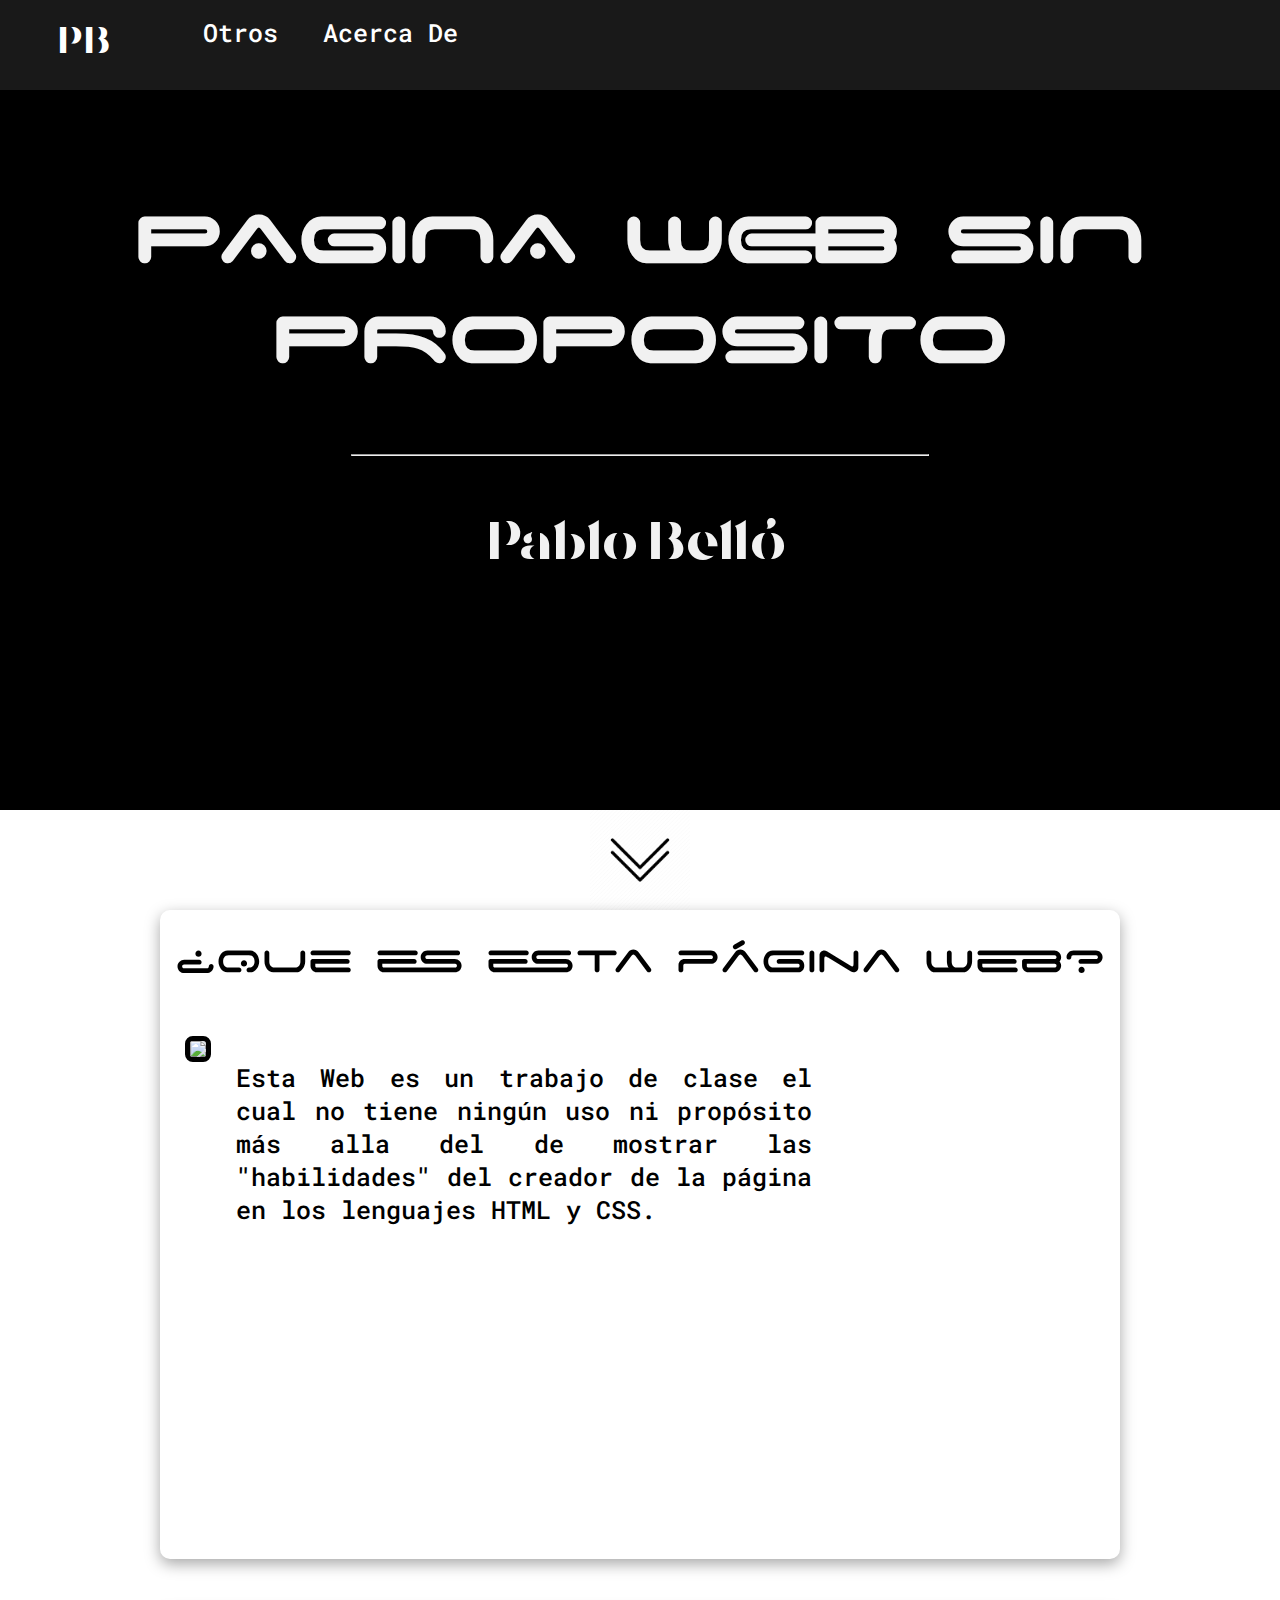
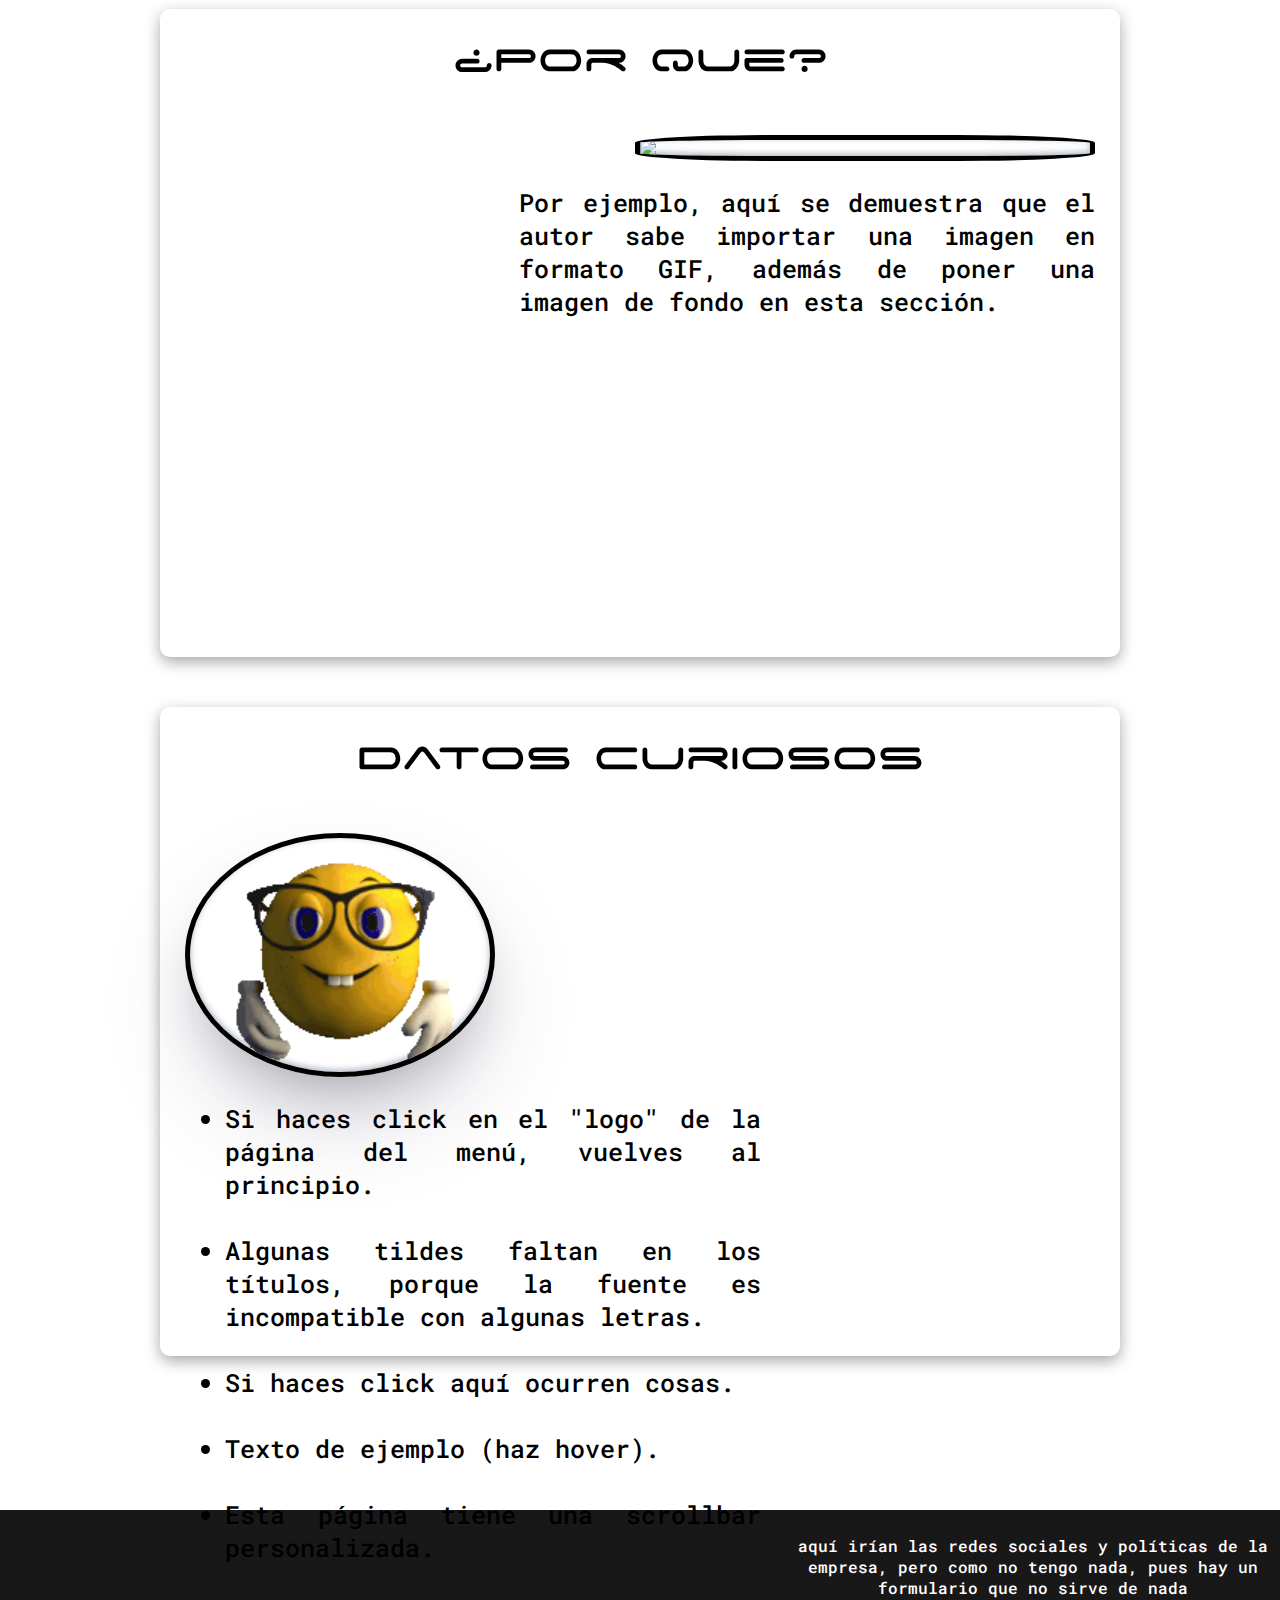
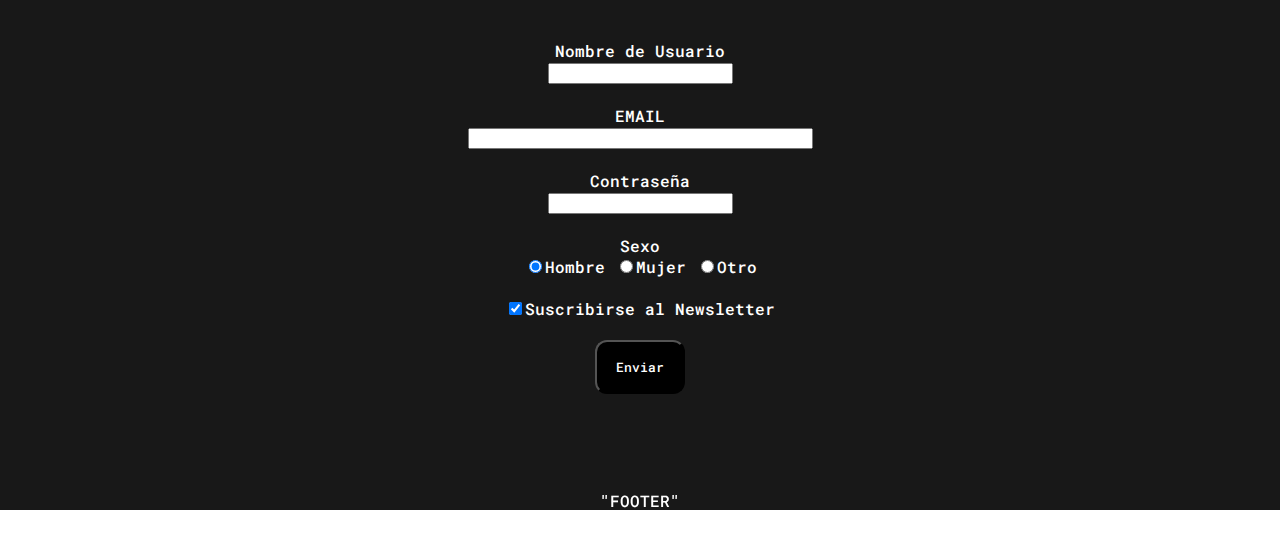
==== index.html @ eace080f "V.1" ====
<!DOCTYPE html>
<html lang="en">
<head>
    <meta charset="UTF-8">
    <meta http-equiv="X-UA-Compatible" content="IE=edge">
    <meta name="viewport" content="width=device-width, initial-scale=1.0">
    <title>P.B.V. - Web</title>
    <link href="CSS/style.css" rel="stylesheet">
    <link href="otros/favicon.ico" rel="icon" type="image/x-icon">
    <!--
        - Pablo Belló -
    -->
</head>
<body>
    <div id="navBar">
        <ul id="lista">
            <li><div id="menuElement" class="logo"><a href="#videoContainer">PB</a></div></li>
            <li><div id="menuElement" class="element"><a href="otros.html">Otros</a></div></li>
            <li><div id="menuElement" class="element"><a href="acercade.html">Acerca De</a></div></li>
        </ul>
    </div>
    
    <div id="videoContainer">
        <video autoplay muted loop src="otros/Pexels Videos 2421545.mp4" preload="true"></video>
        <div class="content">
            <h1>PAGINA WEB SIN PROPOSITO</h1>
            <hr style="width:50%">
            <p>Pablo Belló</p>
        </div>
    </div>

    <div id="article">
        <img class="centrar" src="imagenes/arrow.png">

        <div id="section1">
            <p id="header1">¿Que es esta página Web?</p>
            <img id="imagen1" src="imagenes/whar.jpg">
            <div id="parrafo1"><p>Esta Web es un trabajo de clase el cual no tiene ningún uso ni propósito más alla del de mostrar las "habilidades" del creador de la página en los lenguajes HTML y CSS.</p></div>
        </div>

        <div id="section2">
            <p id="header1">¿Por que?</p>
            <img id="imagen2" src="imagenes/gato.gif">
            <div id="parrafo2"><p>Por ejemplo, aquí se demuestra que el autor sabe importar una imagen en formato GIF, además de poner una imagen de fondo en esta sección.</p></div>
        </div>

        <div id="section1">
            <p id="header1">Datos Curiosos</p>
            <img id="imagen3" src="imagenes/nerd.gif">
            <div id="parrafo1">
                <ul>
                    <li>Si haces click en el "logo" de la página del menú, vuelves al principio.</li><br>
                    <li>Algunas tildes faltan en los títulos, porque la fuente es incompatible con algunas letras.</li><br>
                    <li>Si haces click <span id="ee"><a id="ee" href="https://youtu.be/dQw4w9WgXcQ" target="_blank">aquí</a></span> ocurren cosas.</li><br>
                    <li>
                        <span class="primero">Texto de ejemplo (haz hover).</span>
                        <span class="segundo">Si lees esto me pones un 10.</span>
                    </li><br>
                    <li>Esta página tiene una scrollbar personalizada.</li>
                </ul>
            </div>
        </div>
    </div>

    <div id="footer">
        <p style="margin:0; padding-top:25px;">aquí irían las redes sociales y políticas de la empresa, pero como no tengo nada, pues hay un formulario que no sirve de nada</p><br><br>

        <form action="otros/futuroPHP.php" method="post" enctype="multipart/form-data">
        
            Nombre de Usuario<br>
            <input type="text" name="username" value="" size="20" maxlength="30"><br><br>
            
        
            EMAIL<br>
            <input type="email" name="email" value="" size="40" maxlength="80"><br><br>
        
            Contraseña<br>
            <input type="password" name="password" value="" maxlength="10"><br><br>
        
            Sexo <br>
            <input type="radio" name="sexo" value="hombre" checked="checked">Hombre
            <input type="radio" name="sexo" value="mujer">Mujer
            <input type="radio" name="sexo" value="Otro">Otro<br><br>

            <input name="suscribir" type="checkbox" value="suscribir" checked="checked">Suscribirse al Newsletter<br><br>
        
            <input type="submit" name="enviar" value="Enviar" class="boton">
        </form>
        <p style="padding-top:80px;">"FOOTER"</p>
        <p>©2023</p>
    </div>
</body>
</html>
---- CSS/style.css ----
/*
    - Pablo Belló -
*/

/*----FUENTES----*/
@font-face {
    font-family: "Tostada";
    src: url(../otros/tostada.regular.ttf);
}
@font-face {
    font-family: "Space";
    src: url(../otros/space-age.spaceage.otf);
}
@font-face {
    font-family: "RobotoMono";
    src: url(../otros/RobotoMono-Medium.ttf);
}
/*---------------*/

/*----SCROLLBAR----*/
body::-webkit-scrollbar {
    width: var(--scroll-size, 10px);
    height: var(--scroll-size, 10px);
}
body::-webkit-scrollbar-track {
    background-color: var(--scroll-track, transparent);
}
body::-webkit-scrollbar-thumb {
    background-color: var(--scroll-thumb-color, grey);
    background-image: var(--scroll-thumb, none);
    border-radius: var(--scroll-thumb-radius, var(--scroll-radius));
}
:root {
    --scroll-size: 10px;
    --scroll-radius: 10px;
    --scroll-track: rgb(0 0 0);
    --scroll-thumb-color: gray;
}  
/*-----------------*/

html {
    scroll-behavior: smooth;
}
html, body {
    width:100%;
    height:100%;
    margin:0;
}

#navBar {
    width:100%;
    height:10%;
    background-color: black;
    opacity:0.9;
    position: fixed;
    top:0;
    z-index: 100;
}
#menuElement {
    padding-left:20px;
    color:white;
    float:left;
    height:100%;
}
ul#lista li {
    display:inline;
}

.logo {
    font-family: "Tostada";
    font-size:35px;
    margin-right:70px;
}

.element {
    font-family: "RobotoMono";
    font-size: 25px;
    text-align: center;
    margin-right: 25px;
}

a{
    text-decoration: none;
    color: white;
}

a:hover {
    transition: 0.5s;
    color: gray;
}

#videoContainer {
    width:100%;
    height:90%;
}

#videoContainer video {
    width: 100%;
    height: 100%;
    position: fixed;
    object-fit: cover;
    z-index: -100;
    top:10%;
    background-color:black;
}

#videoText {
    margin:auto;
}

.content {
    margin:auto;
    position: relative;
    top:100px;
    color: #f1f1f1;
    width: 90%;
    padding: 20px;
    text-align: center;
    font-size: 50px;
    font-family: "Space";
    mix-blend-mode:difference;
}

.content p {
    font-family: "Tostada";
}

#article {
    width:100%;
    height:2300px;
    background-color:white;
}

.centrar {
    display: block;
    margin-left: auto;
    margin-right: auto;
    width: 100px;
}

#section1 {
    width:75%;
    height:648.66px;
    margin:auto;
    background-color:white;
    border-radius: 10px;
    margin-bottom: 50px;
    box-shadow: rgba(0, 0, 0, 0.35) 0px 5px 15px;
}

#section2 {
    width:75%;
    height:648.66px;
    margin:auto;
    background-color:white;
    border-radius: 10px;
    margin-bottom: 50px;
    box-shadow: rgba(0, 0, 0, 0.35) 0px 5px 15px;
    background-image: url("https://images2.alphacoders.com/941/941898.jpg");
    background-repeat: no-repeat;
    background-size: 100% 100%;
}

#section3 {
    width:48%;
    height:500px;
    margin-left:25px;
    background-color:white;
    border-radius: 10px;
    margin-bottom: 50px;
    box-shadow: rgba(0, 0, 0, 0.35) 0px 5px 15px;
    float:left;
}

#section4 {
    width:48%;
    height:500px;
    margin-right:25px;
    background-color:white;
    border-radius: 10px;
    margin-bottom: 50px;
    box-shadow: rgba(0, 0, 0, 0.35) 0px 5px 15px;
    float:right;
}

#header1 {
    margin-top:0;
    font-family: "Space";
    font-size: 50px;
    text-align: center;
    padding-top: 25px;
}

#imagen1 {
    margin-left: 25px;
    float: left;
    border: 5px solid black;
    border-radius: 30%;
    box-shadow: rgba(50, 50, 93, 0.25) 0px 50px 100px -20px, rgba(0, 0, 0, 0.3) 0px 30px 60px -30px, rgba(10, 37, 64, 0.35) 0px -2px 6px 0px inset;
}

#imagen2 {
    margin-right: 25px;
    float: right;
    border: 5px solid black;
    border-radius: 30%;
    width:450px;
    box-shadow: rgba(50, 50, 93, 0.25) 0px 50px 100px -20px, rgba(0, 0, 0, 0.3) 0px 30px 60px -30px, rgba(10, 37, 64, 0.35) 0px -2px 6px 0px inset;
}

#imagen3 {
    margin-left: 25px;
    float: left;
    border: 5px solid black;
    border-radius: 100%;
    width:300px;
    box-shadow: rgba(50, 50, 93, 0.25) 0px 50px 100px -20px, rgba(0, 0, 0, 0.3) 0px 30px 60px -30px, rgba(10, 37, 64, 0.35) 0px -2px 6px 0px inset;
}

#parrafo1 {
    float:left;
    width:60%;
    height:auto;
    margin-left:25px;
    margin-right:25px;
    text-align: justify;
    font-family: "RobotoMono";
    font-size: 25px;
}

#parrafo2 {
    float:right;
    width:60%;
    height:auto;
    margin-left:25px;
    margin-right:25px;
    text-align: justify;
    font-family: "RobotoMono";
    font-size: 25px;
}

#parrafo3 {
    float:left;
    width:90%;
    height:auto;
    margin-right:40px;
    margin-left:40px;
    text-align: justify;
    font-family: "RobotoMono";
    font-size: 25px;
}

#ee {
    text-decoration: none;
    color: black;
    transition: 0.5s;
}
#ee:hover {
    background:yellow;
    font-size: 75px;
    text-transform: uppercase;
    font-weight: 700;
    border: 3px solid black;
    font-family: "Comic Sans MS";
    transition: 0.5s;
}

li .segundo {
    display: none;
}
  
li:hover .primero {
    display: none;
}
  
li:hover .segundo {
    display: inline;
}

#footer {
    width:100%;
    height:600px;
    background-color: rgb(24, 24, 24);
    font-family: "RobotoMono";
    color:white;
    text-align: center;
}

.boton {
  background-color: black;
  border-radius: 12px;
  color: white;
  cursor: pointer;
  font-family: "RobotoMono";
  padding: 16px 19px;
  transition: 0.2s;
}

.boton:hover {
  box-shadow: white 0 0 0 3px, transparent 0 0 0 0;
}

#tabla {
    background-color: black;
    color:black;
    border:5px solid gray;
    border-radius: 25px;
    box-shadow: rgba(0, 0, 0, 0.35) 0px 5px 15px;
    margin:auto;
}

#tabla td {
    border:2px solid gray;
    border-radius: 25px;
    background-color: white;
}
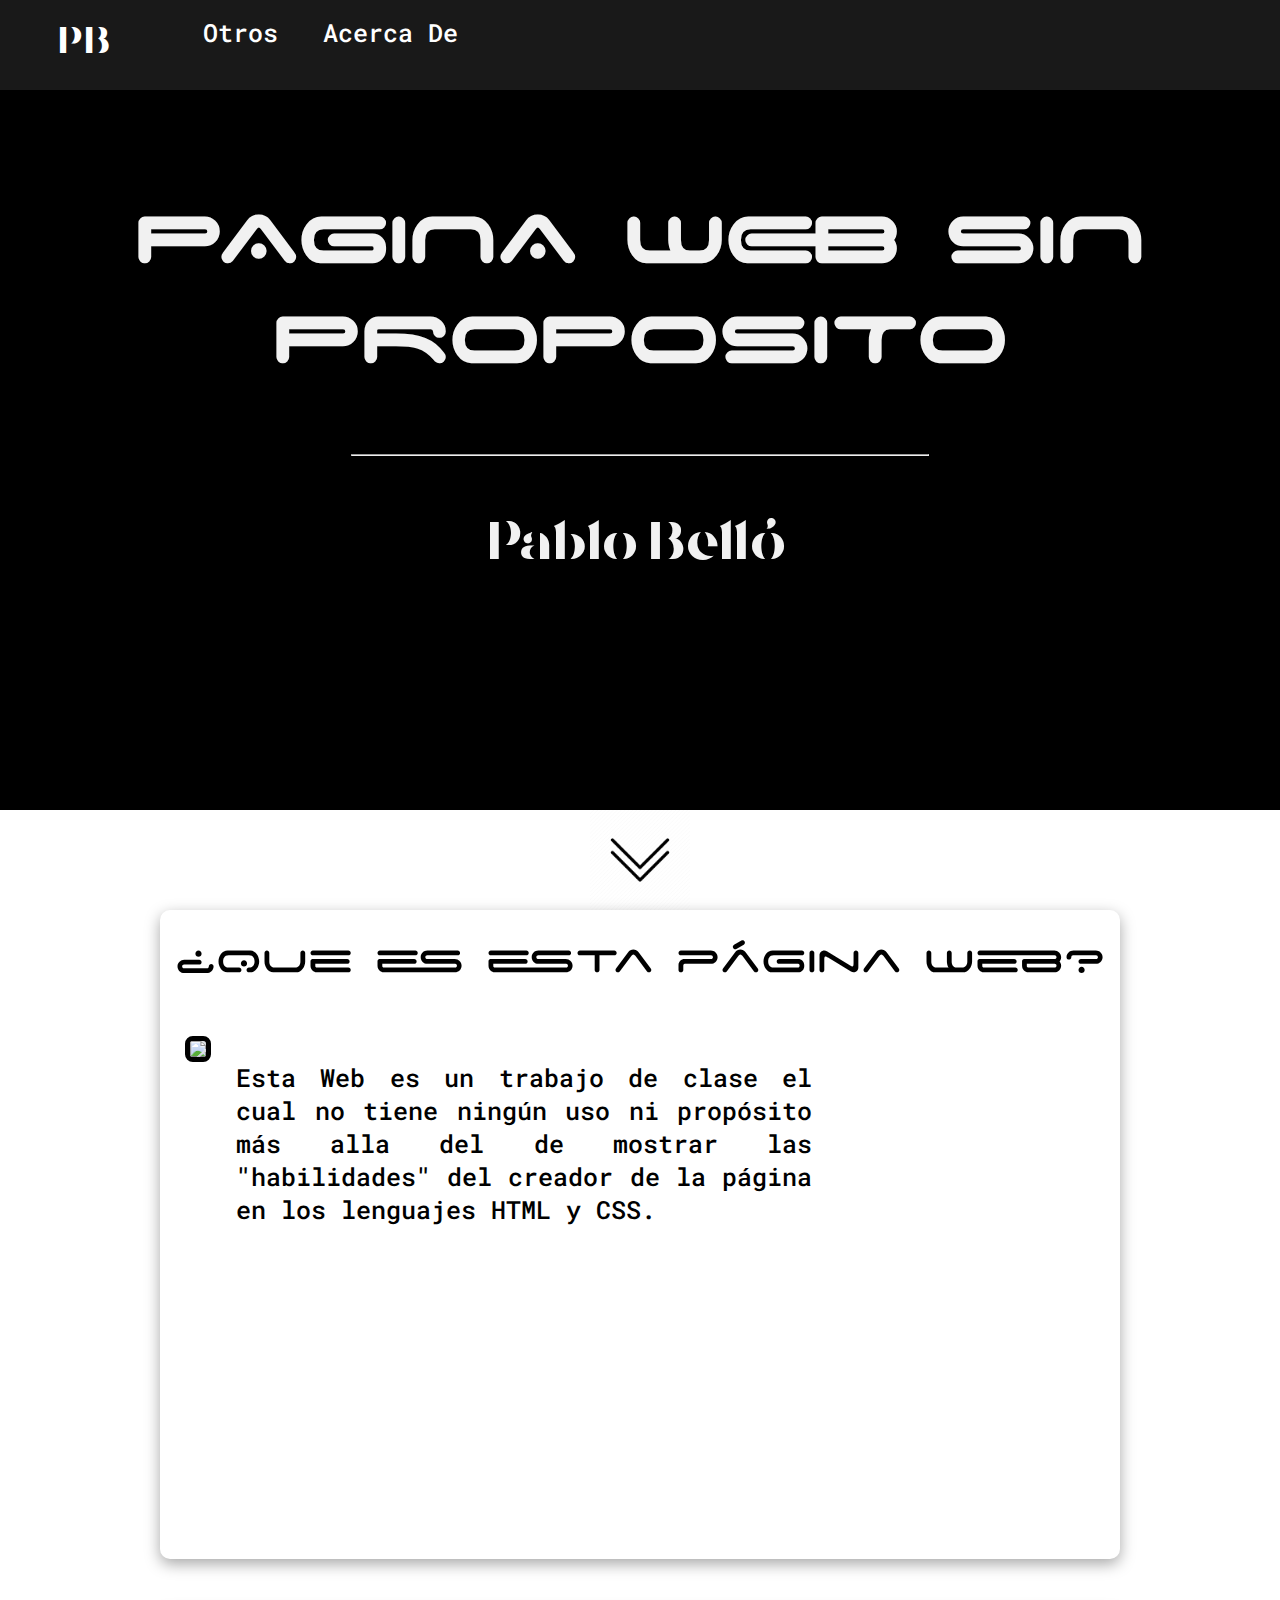
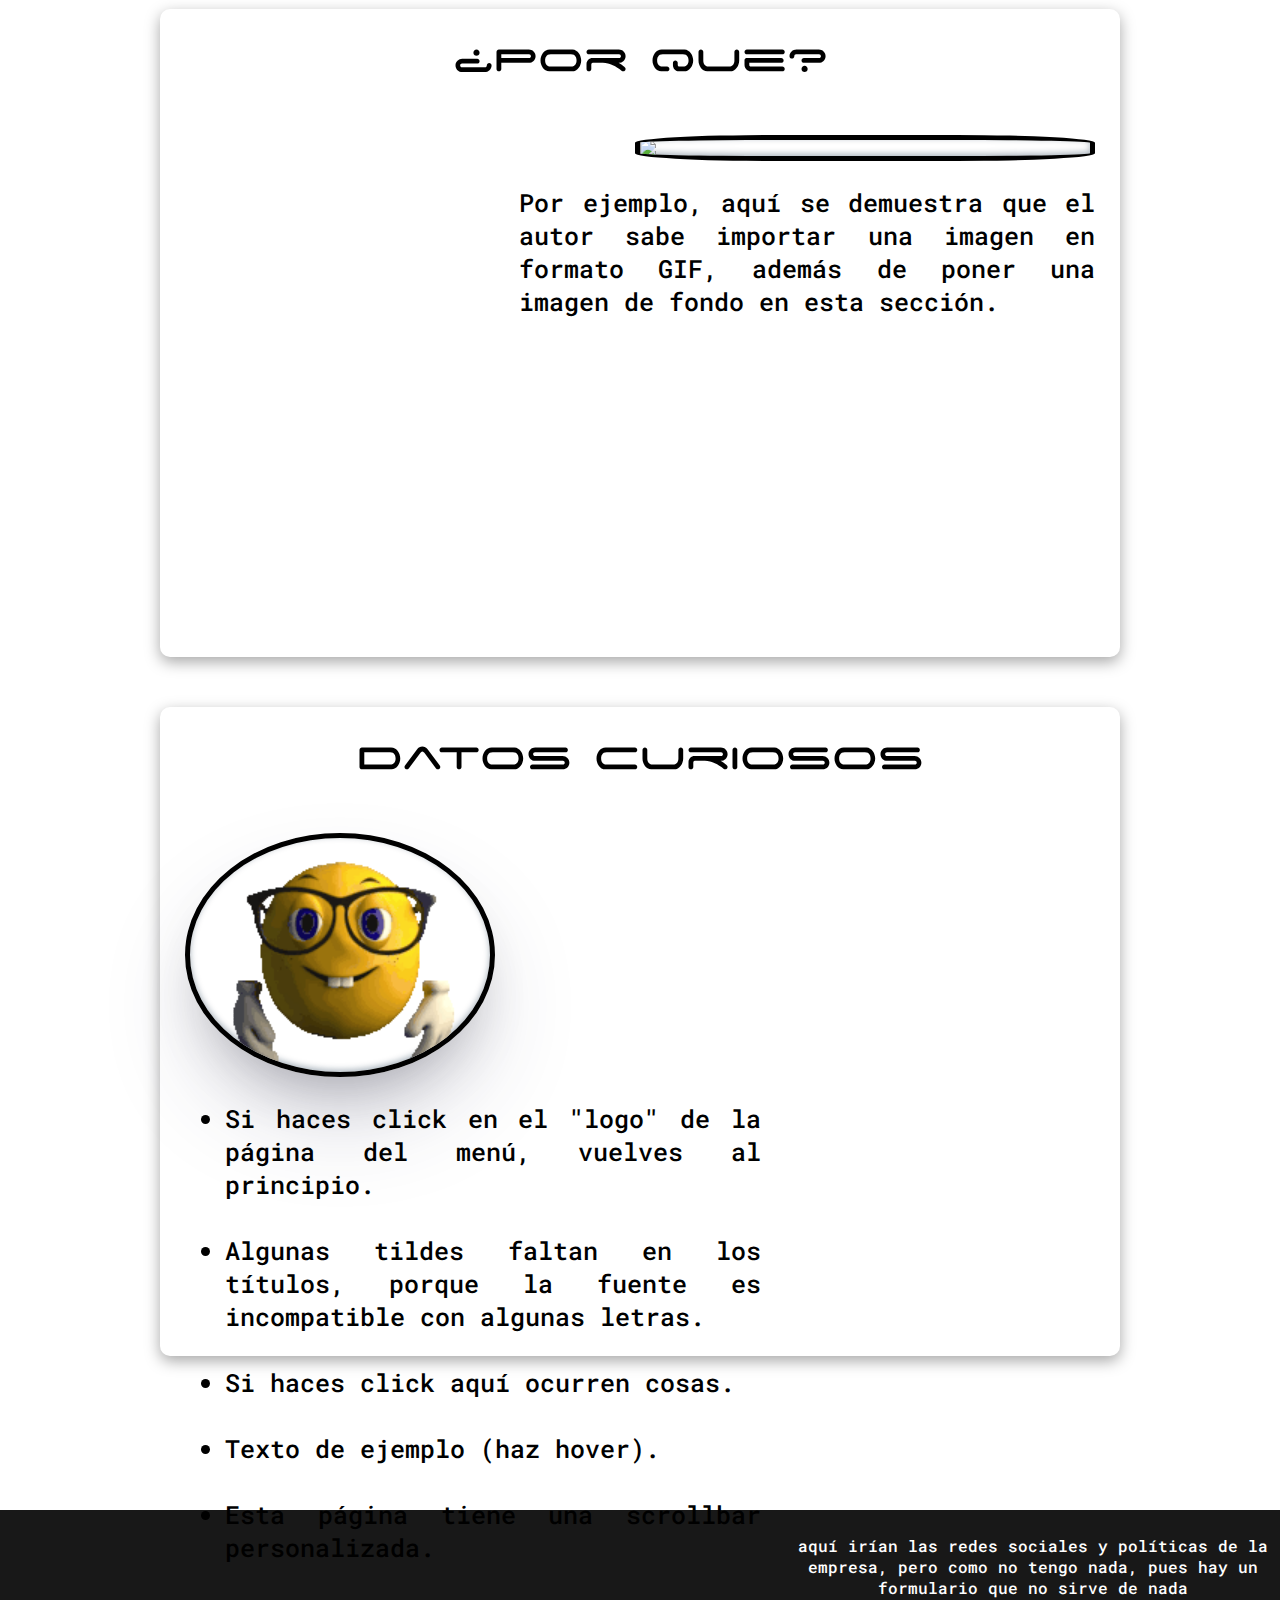
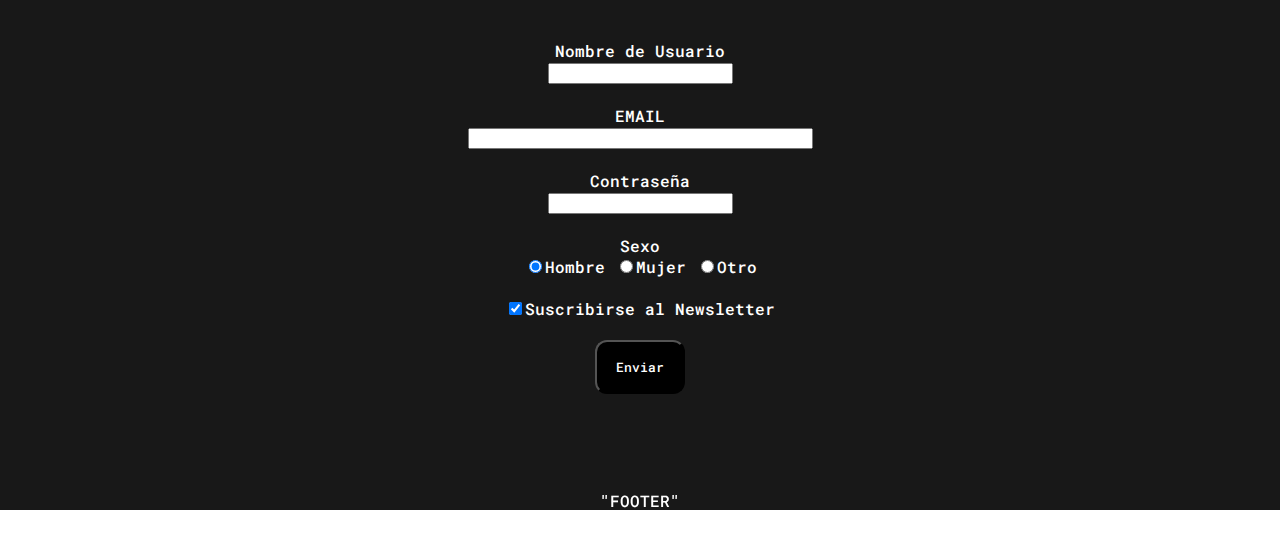
==== commit aded6774: "Add files via upload" ====
--- a/index.html
+++ b/index.html
@@ -1,93 +1,93 @@
-<!DOCTYPE html>
-<html lang="en">
-<head>
-    <meta charset="UTF-8">
-    <meta http-equiv="X-UA-Compatible" content="IE=edge">
-    <meta name="viewport" content="width=device-width, initial-scale=1.0">
-    <title>P.B.V. - Web</title>
-    <link href="CSS/style.css" rel="stylesheet">
-    <link href="otros/favicon.ico" rel="icon" type="image/x-icon">
-    <!--
-        - Pablo Belló -
-    -->
-</head>
-<body>
-    <div id="navBar">
-        <ul id="lista">
-            <li><div id="menuElement" class="logo"><a href="#videoContainer">PB</a></div></li>
-            <li><div id="menuElement" class="element"><a href="otros.html">Otros</a></div></li>
-            <li><div id="menuElement" class="element"><a href="acercade.html">Acerca De</a></div></li>
-        </ul>
-    </div>
-    
-    <div id="videoContainer">
-        <video autoplay muted loop src="otros/Pexels Videos 2421545.mp4" preload="true"></video>
-        <div class="content">
-            <h1>PAGINA WEB SIN PROPOSITO</h1>
-            <hr style="width:50%">
-            <p>Pablo Belló</p>
-        </div>
-    </div>
-
-    <div id="article">
-        <img class="centrar" src="imagenes/arrow.png">
-
-        <div id="section1">
-            <p id="header1">¿Que es esta página Web?</p>
-            <img id="imagen1" src="imagenes/whar.jpg">
-            <div id="parrafo1"><p>Esta Web es un trabajo de clase el cual no tiene ningún uso ni propósito más alla del de mostrar las "habilidades" del creador de la página en los lenguajes HTML y CSS.</p></div>
-        </div>
-
-        <div id="section2">
-            <p id="header1">¿Por que?</p>
-            <img id="imagen2" src="imagenes/gato.gif">
-            <div id="parrafo2"><p>Por ejemplo, aquí se demuestra que el autor sabe importar una imagen en formato GIF, además de poner una imagen de fondo en esta sección.</p></div>
-        </div>
-
-        <div id="section1">
-            <p id="header1">Datos Curiosos</p>
-            <img id="imagen3" src="imagenes/nerd.gif">
-            <div id="parrafo1">
-                <ul>
-                    <li>Si haces click en el "logo" de la página del menú, vuelves al principio.</li><br>
-                    <li>Algunas tildes faltan en los títulos, porque la fuente es incompatible con algunas letras.</li><br>
-                    <li>Si haces click <span id="ee"><a id="ee" href="https://youtu.be/dQw4w9WgXcQ" target="_blank">aquí</a></span> ocurren cosas.</li><br>
-                    <li>
-                        <span class="primero">Texto de ejemplo (haz hover).</span>
-                        <span class="segundo">Si lees esto me pones un 10.</span>
-                    </li><br>
-                    <li>Esta página tiene una scrollbar personalizada.</li>
-                </ul>
-            </div>
-        </div>
-    </div>
-
-    <div id="footer">
-        <p style="margin:0; padding-top:25px;">aquí irían las redes sociales y políticas de la empresa, pero como no tengo nada, pues hay un formulario que no sirve de nada</p><br><br>
-
-        <form action="otros/futuroPHP.php" method="post" enctype="multipart/form-data">
-        
-            Nombre de Usuario<br>
-            <input type="text" name="username" value="" size="20" maxlength="30"><br><br>
-            
-        
-            EMAIL<br>
-            <input type="email" name="email" value="" size="40" maxlength="80"><br><br>
-        
-            Contraseña<br>
-            <input type="password" name="password" value="" maxlength="10"><br><br>
-        
-            Sexo <br>
-            <input type="radio" name="sexo" value="hombre" checked="checked">Hombre
-            <input type="radio" name="sexo" value="mujer">Mujer
-            <input type="radio" name="sexo" value="Otro">Otro<br><br>
-
-            <input name="suscribir" type="checkbox" value="suscribir" checked="checked">Suscribirse al Newsletter<br><br>
-        
-            <input type="submit" name="enviar" value="Enviar" class="boton">
-        </form>
-        <p style="padding-top:80px;">"FOOTER"</p>
-        <p>©2023</p>
-    </div>
-</body>
+<!DOCTYPE html>
+<html lang="en">
+<head>
+    <meta charset="UTF-8">
+    <meta http-equiv="X-UA-Compatible" content="IE=edge">
+    <meta name="viewport" content="width=device-width, initial-scale=1.0">
+    <title>P.B.V. - Web</title>
+    <link href="CSS/style.css" rel="stylesheet">
+    <link href="otros/favicon.ico" rel="icon" type="image/x-icon">
+    <!--
+        - Pablo Belló -
+    -->
+</head>
+<body>
+    <div id="navBar">
+        <ul id="lista">
+            <li><div id="menuElement" class="logo"><a href="#videoContainer">PB</a></div></li>
+            <li><div id="menuElement" class="element"><a href="otros.html">Otros</a></div></li>
+            <li><div id="menuElement" class="element"><a href="acercade.html">Acerca De</a></div></li>
+        </ul>
+    </div>
+    
+    <div id="videoContainer">
+        <video autoplay muted loop src="otros/Pexels Videos 2421545.mp4" preload="true"></video>
+        <div class="content">
+            <h1>PAGINA WEB SIN PROPOSITO</h1>
+            <hr style="width:50%">
+            <p>Pablo Belló</p>
+        </div>
+    </div>
+
+    <div id="article">
+        <img class="centrar" src="imagenes/arrow.png">
+
+        <div id="section1">
+            <p id="header1">¿Que es esta página Web?</p>
+            <img id="imagen1" src="imagenes/whar.jpg">
+            <div id="parrafo1"><p>Esta Web es un trabajo de clase el cual no tiene ningún uso ni propósito más alla del de mostrar las "habilidades" del creador de la página en los lenguajes HTML y CSS.</p></div>
+        </div>
+
+        <div id="section2">
+            <p id="header1">¿Por que?</p>
+            <img id="imagen2" src="imagenes/gato.gif">
+            <div id="parrafo2"><p>Por ejemplo, aquí se demuestra que el autor sabe importar una imagen en formato GIF, además de poner una imagen de fondo en esta sección.</p></div>
+        </div>
+
+        <div id="section1">
+            <p id="header1">Datos Curiosos</p>
+            <img id="imagen3" src="imagenes/nerd.gif">
+            <div id="parrafo1">
+                <ul>
+                    <li>Si haces click en el "logo" de la página del menú, vuelves al principio.</li><br>
+                    <li>Algunas tildes faltan en los títulos, porque la fuente es incompatible con algunas letras.</li><br>
+                    <li>Si haces click <span id="ee"><a id="ee" href="https://youtu.be/dQw4w9WgXcQ" target="_blank">aquí</a></span> ocurren cosas.</li><br>
+                    <li>
+                        <span class="primero">Texto de ejemplo (haz hover).</span>
+                        <span class="segundo">Si lees esto me pones un 10.</span>
+                    </li><br>
+                    <li>Esta página tiene una scrollbar personalizada.</li>
+                </ul>
+            </div>
+        </div>
+    </div>
+
+    <div id="footer">
+        <p style="margin:0; padding-top:25px;">aquí irían las redes sociales y políticas de la empresa, pero como no tengo nada, pues hay un formulario que no sirve de nada</p><br><br>
+
+        <form action="otros/futuroPHP.php" method="post" enctype="multipart/form-data">
+        
+            Nombre de Usuario<br>
+            <input type="text" name="username" value="" size="20" maxlength="30"><br><br>
+            
+        
+            EMAIL<br>
+            <input type="email" name="email" value="" size="40" maxlength="80"><br><br>
+        
+            Contraseña<br>
+            <input type="password" name="password" value="" maxlength="10"><br><br>
+        
+            Sexo <br>
+            <input type="radio" name="sexo" value="hombre" checked="checked">Hombre
+            <input type="radio" name="sexo" value="mujer">Mujer
+            <input type="radio" name="sexo" value="Otro">Otro<br><br>
+
+            <input name="suscribir" type="checkbox" value="suscribir" checked="checked">Suscribirse al Newsletter<br><br>
+        
+            <input type="submit" name="enviar" value="Enviar" class="boton">
+        </form>
+        <p style="padding-top:80px;">"FOOTER"</p>
+        <p>©2023</p>
+    </div>
+</body>
 </html>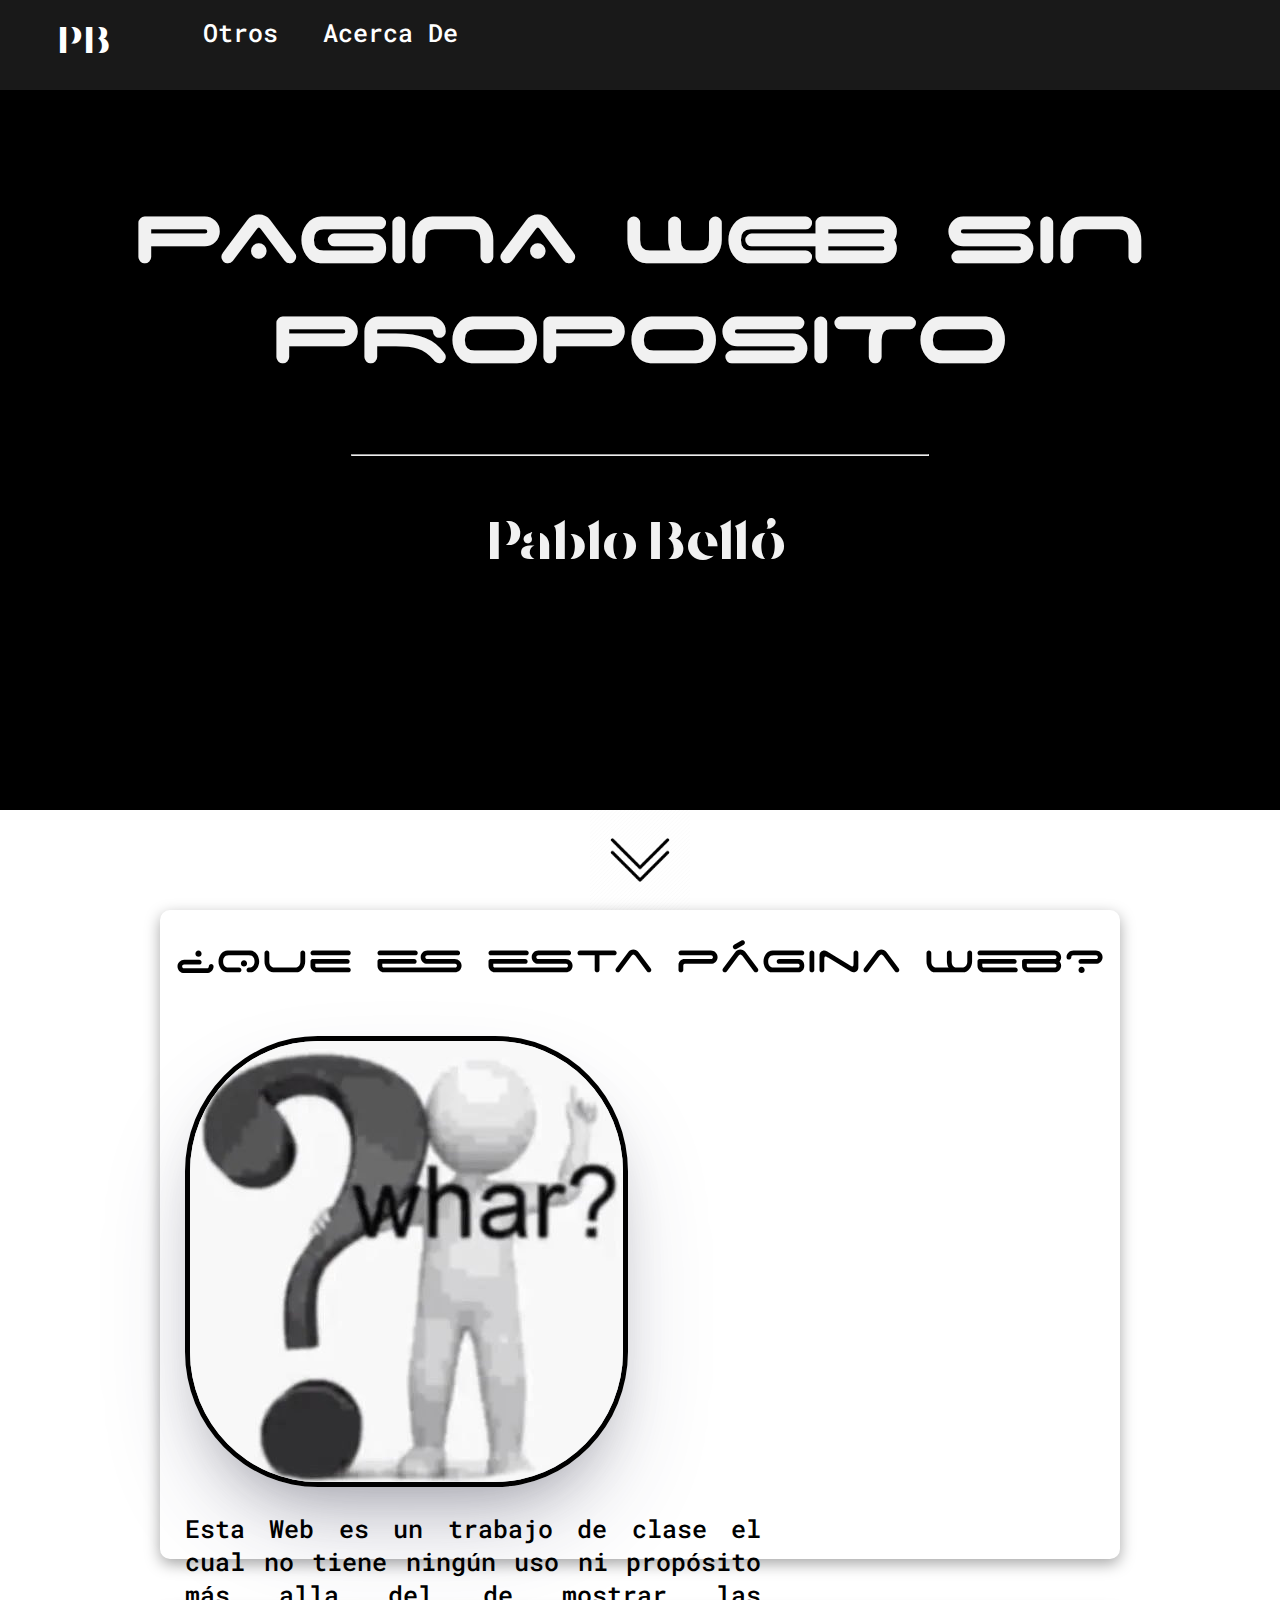
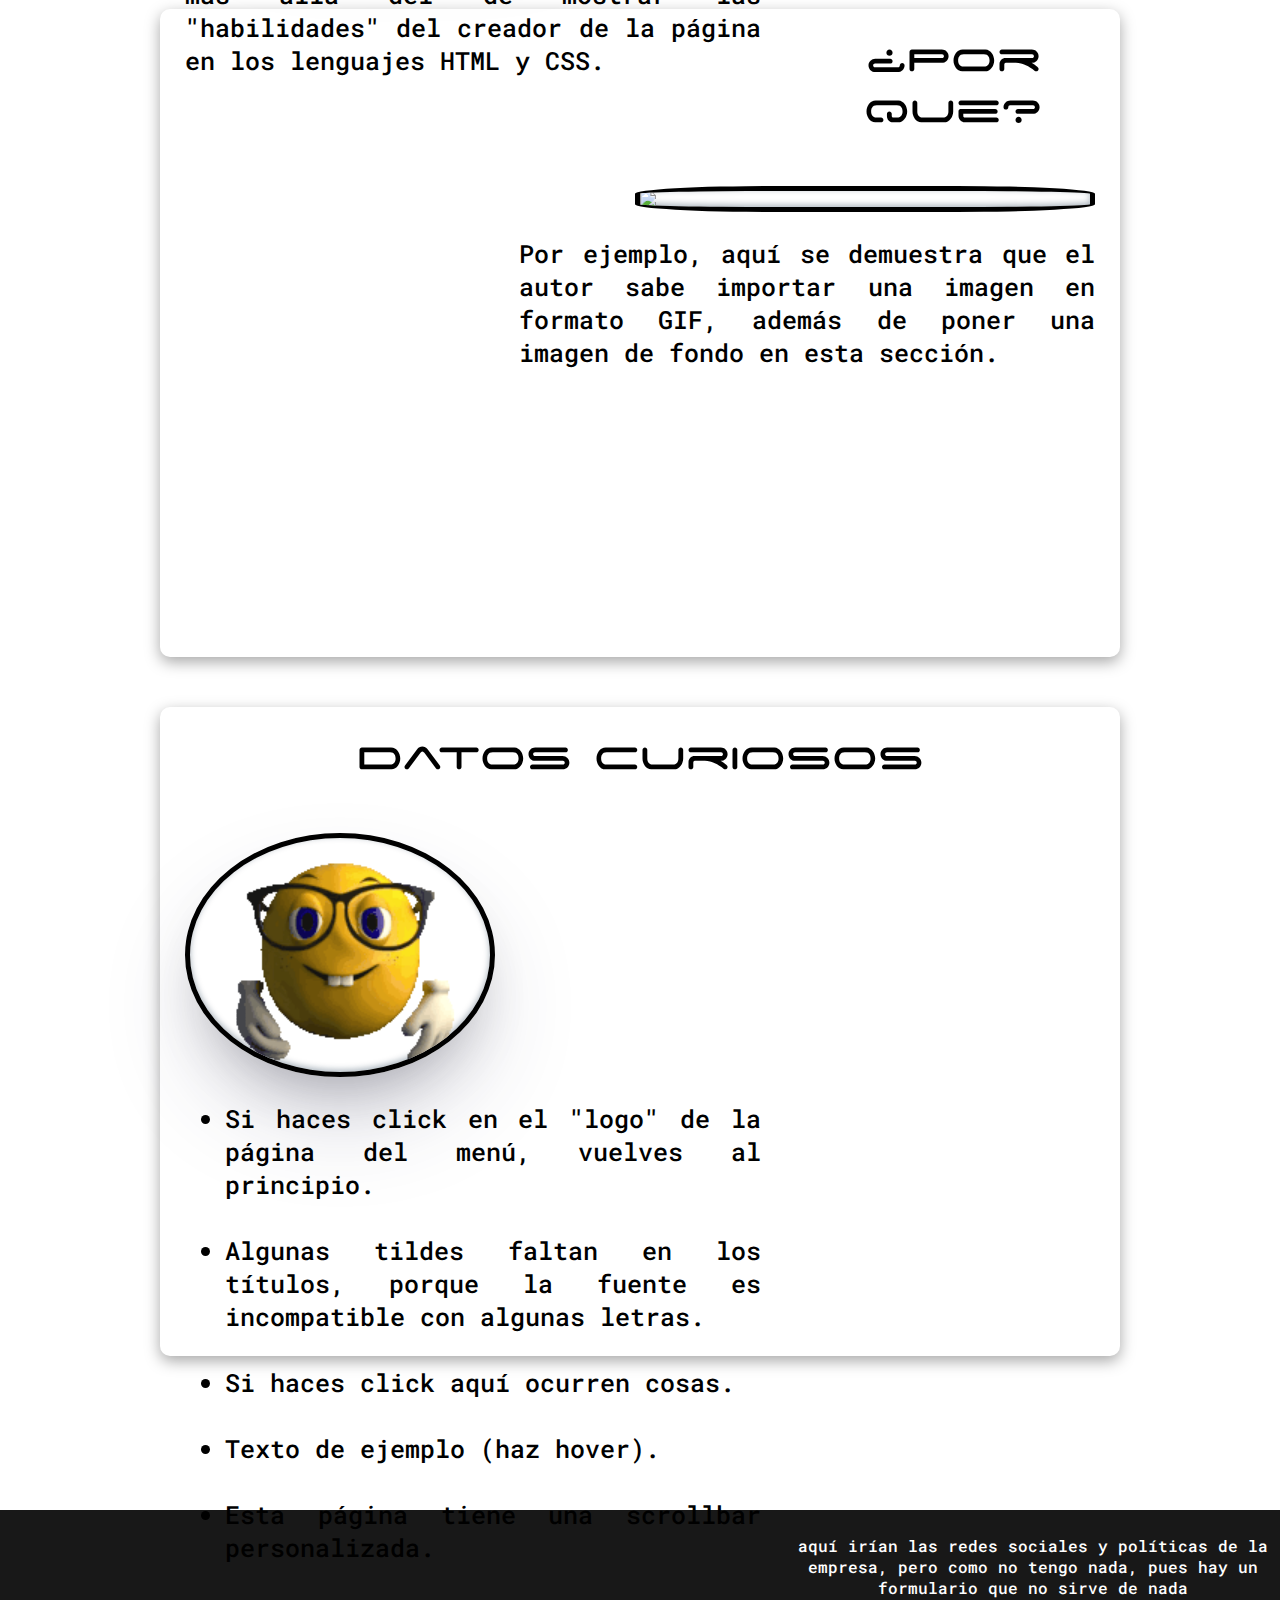
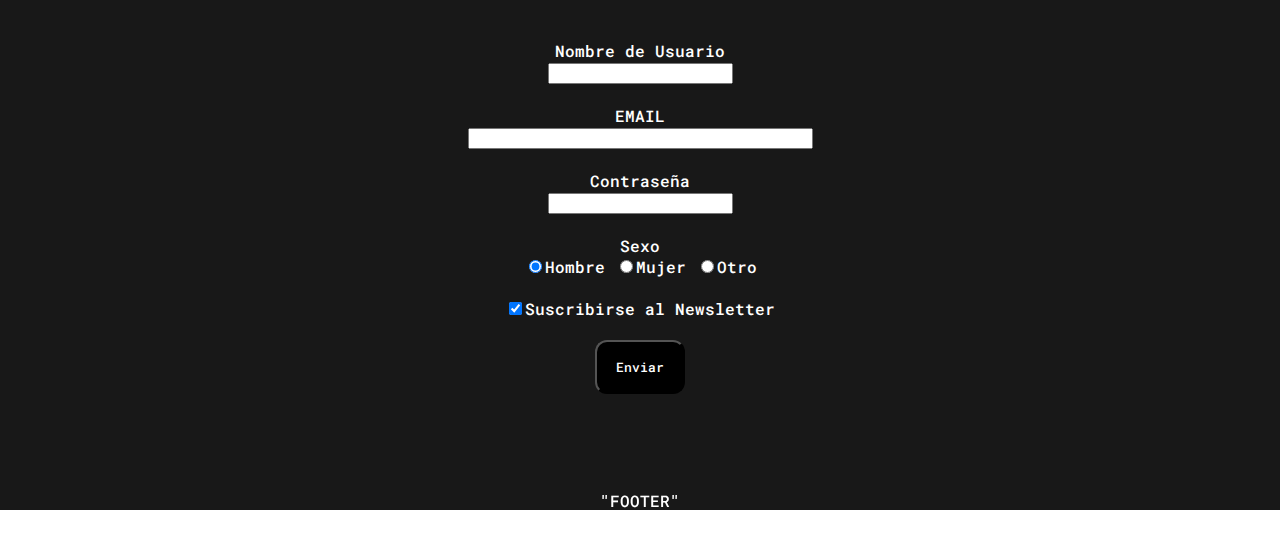
==== commit cd0bd039: "Create index.html" ====
--- a/index.html
+++ b/index.html
@@ -1,93 +1,93 @@
-<!DOCTYPE html>
-<html lang="en">
-<head>
-    <meta charset="UTF-8">
-    <meta http-equiv="X-UA-Compatible" content="IE=edge">
-    <meta name="viewport" content="width=device-width, initial-scale=1.0">
-    <title>P.B.V. - Web</title>
-    <link href="CSS/style.css" rel="stylesheet">
-    <link href="otros/favicon.ico" rel="icon" type="image/x-icon">
-    <!--
-        - Pablo Belló -
-    -->
-</head>
-<body>
-    <div id="navBar">
-        <ul id="lista">
-            <li><div id="menuElement" class="logo"><a href="#videoContainer">PB</a></div></li>
-            <li><div id="menuElement" class="element"><a href="otros.html">Otros</a></div></li>
-            <li><div id="menuElement" class="element"><a href="acercade.html">Acerca De</a></div></li>
-        </ul>
-    </div>
-    
-    <div id="videoContainer">
-        <video autoplay muted loop src="otros/Pexels Videos 2421545.mp4" preload="true"></video>
-        <div class="content">
-            <h1>PAGINA WEB SIN PROPOSITO</h1>
-            <hr style="width:50%">
-            <p>Pablo Belló</p>
-        </div>
-    </div>
-
-    <div id="article">
-        <img class="centrar" src="imagenes/arrow.png">
-
-        <div id="section1">
-            <p id="header1">¿Que es esta página Web?</p>
-            <img id="imagen1" src="imagenes/whar.jpg">
-            <div id="parrafo1"><p>Esta Web es un trabajo de clase el cual no tiene ningún uso ni propósito más alla del de mostrar las "habilidades" del creador de la página en los lenguajes HTML y CSS.</p></div>
-        </div>
-
-        <div id="section2">
-            <p id="header1">¿Por que?</p>
-            <img id="imagen2" src="imagenes/gato.gif">
-            <div id="parrafo2"><p>Por ejemplo, aquí se demuestra que el autor sabe importar una imagen en formato GIF, además de poner una imagen de fondo en esta sección.</p></div>
-        </div>
-
-        <div id="section1">
-            <p id="header1">Datos Curiosos</p>
-            <img id="imagen3" src="imagenes/nerd.gif">
-            <div id="parrafo1">
-                <ul>
-                    <li>Si haces click en el "logo" de la página del menú, vuelves al principio.</li><br>
-                    <li>Algunas tildes faltan en los títulos, porque la fuente es incompatible con algunas letras.</li><br>
-                    <li>Si haces click <span id="ee"><a id="ee" href="https://youtu.be/dQw4w9WgXcQ" target="_blank">aquí</a></span> ocurren cosas.</li><br>
-                    <li>
-                        <span class="primero">Texto de ejemplo (haz hover).</span>
-                        <span class="segundo">Si lees esto me pones un 10.</span>
-                    </li><br>
-                    <li>Esta página tiene una scrollbar personalizada.</li>
-                </ul>
-            </div>
-        </div>
-    </div>
-
-    <div id="footer">
-        <p style="margin:0; padding-top:25px;">aquí irían las redes sociales y políticas de la empresa, pero como no tengo nada, pues hay un formulario que no sirve de nada</p><br><br>
-
-        <form action="otros/futuroPHP.php" method="post" enctype="multipart/form-data">
-        
-            Nombre de Usuario<br>
-            <input type="text" name="username" value="" size="20" maxlength="30"><br><br>
-            
-        
-            EMAIL<br>
-            <input type="email" name="email" value="" size="40" maxlength="80"><br><br>
-        
-            Contraseña<br>
-            <input type="password" name="password" value="" maxlength="10"><br><br>
-        
-            Sexo <br>
-            <input type="radio" name="sexo" value="hombre" checked="checked">Hombre
-            <input type="radio" name="sexo" value="mujer">Mujer
-            <input type="radio" name="sexo" value="Otro">Otro<br><br>
-
-            <input name="suscribir" type="checkbox" value="suscribir" checked="checked">Suscribirse al Newsletter<br><br>
-        
-            <input type="submit" name="enviar" value="Enviar" class="boton">
-        </form>
-        <p style="padding-top:80px;">"FOOTER"</p>
-        <p>©2023</p>
-    </div>
-</body>
+<!DOCTYPE html>
+<html lang="en">
+<head>
+    <meta charset="UTF-8">
+    <meta http-equiv="X-UA-Compatible" content="IE=edge">
+    <meta name="viewport" content="width=device-width, initial-scale=1.0">
+    <title>P.B.V. - Web</title>
+    <link href="CSS/style.css" rel="stylesheet">
+    <link href="otros/favicon.ico" rel="icon" type="image/x-icon">
+    <!--
+        - Pablo Belló -
+    -->
+</head>
+<body>
+    <div id="navBar">
+        <ul id="lista">
+            <li><div id="menuElement" class="logo"><a href="#videoContainer">PB</a></div></li>
+            <li><div id="menuElement" class="element"><a href="otros.html">Otros</a></div></li>
+            <li><div id="menuElement" class="element"><a href="acercade.html">Acerca De</a></div></li>
+        </ul>
+    </div>
+    
+    <div id="videoContainer">
+        <video autoplay muted loop src="otros/Pexels Videos 2421545.mp4" preload="true"></video>
+        <div class="content">
+            <h1>PAGINA WEB SIN PROPOSITO</h1>
+            <hr style="width:50%">
+            <p>Pablo Belló</p>
+        </div>
+    </div>
+
+    <div id="article">
+        <img class="centrar" src="imagenes/arrow.png">
+
+        <div id="section1">
+            <p id="header1">¿Que es esta página Web?</p>
+            <img id="imagen1" src="imagenes/whar.JPG">
+            <div id="parrafo1"><p>Esta Web es un trabajo de clase el cual no tiene ningún uso ni propósito más alla del de mostrar las "habilidades" del creador de la página en los lenguajes HTML y CSS.</p></div>
+        </div>
+
+        <div id="section2">
+            <p id="header1">¿Por que?</p>
+            <img id="imagen2" src="imagenes/gato.gif">
+            <div id="parrafo2"><p>Por ejemplo, aquí se demuestra que el autor sabe importar una imagen en formato GIF, además de poner una imagen de fondo en esta sección.</p></div>
+        </div>
+
+        <div id="section1">
+            <p id="header1">Datos Curiosos</p>
+            <img id="imagen3" src="imagenes/nerd.gif">
+            <div id="parrafo1">
+                <ul>
+                    <li>Si haces click en el "logo" de la página del menú, vuelves al principio.</li><br>
+                    <li>Algunas tildes faltan en los títulos, porque la fuente es incompatible con algunas letras.</li><br>
+                    <li>Si haces click <span id="ee"><a id="ee" href="https://youtu.be/dQw4w9WgXcQ" target="_blank">aquí</a></span> ocurren cosas.</li><br>
+                    <li>
+                        <span class="primero">Texto de ejemplo (haz hover).</span>
+                        <span class="segundo">Si lees esto me pones un 10.</span>
+                    </li><br>
+                    <li>Esta página tiene una scrollbar personalizada.</li>
+                </ul>
+            </div>
+        </div>
+    </div>
+
+    <div id="footer">
+        <p style="margin:0; padding-top:25px;">aquí irían las redes sociales y políticas de la empresa, pero como no tengo nada, pues hay un formulario que no sirve de nada</p><br><br>
+
+        <form action="otros/futuroPHP.php" method="post" enctype="multipart/form-data">
+        
+            Nombre de Usuario<br>
+            <input type="text" name="username" value="" size="20" maxlength="30"><br><br>
+            
+        
+            EMAIL<br>
+            <input type="email" name="email" value="" size="40" maxlength="80"><br><br>
+        
+            Contraseña<br>
+            <input type="password" name="password" value="" maxlength="10"><br><br>
+        
+            Sexo <br>
+            <input type="radio" name="sexo" value="hombre" checked="checked">Hombre
+            <input type="radio" name="sexo" value="mujer">Mujer
+            <input type="radio" name="sexo" value="Otro">Otro<br><br>
+
+            <input name="suscribir" type="checkbox" value="suscribir" checked="checked">Suscribirse al Newsletter<br><br>
+        
+            <input type="submit" name="enviar" value="Enviar" class="boton">
+        </form>
+        <p style="padding-top:80px;">"FOOTER"</p>
+        <p>©2023</p>
+    </div>
+</body>
 </html>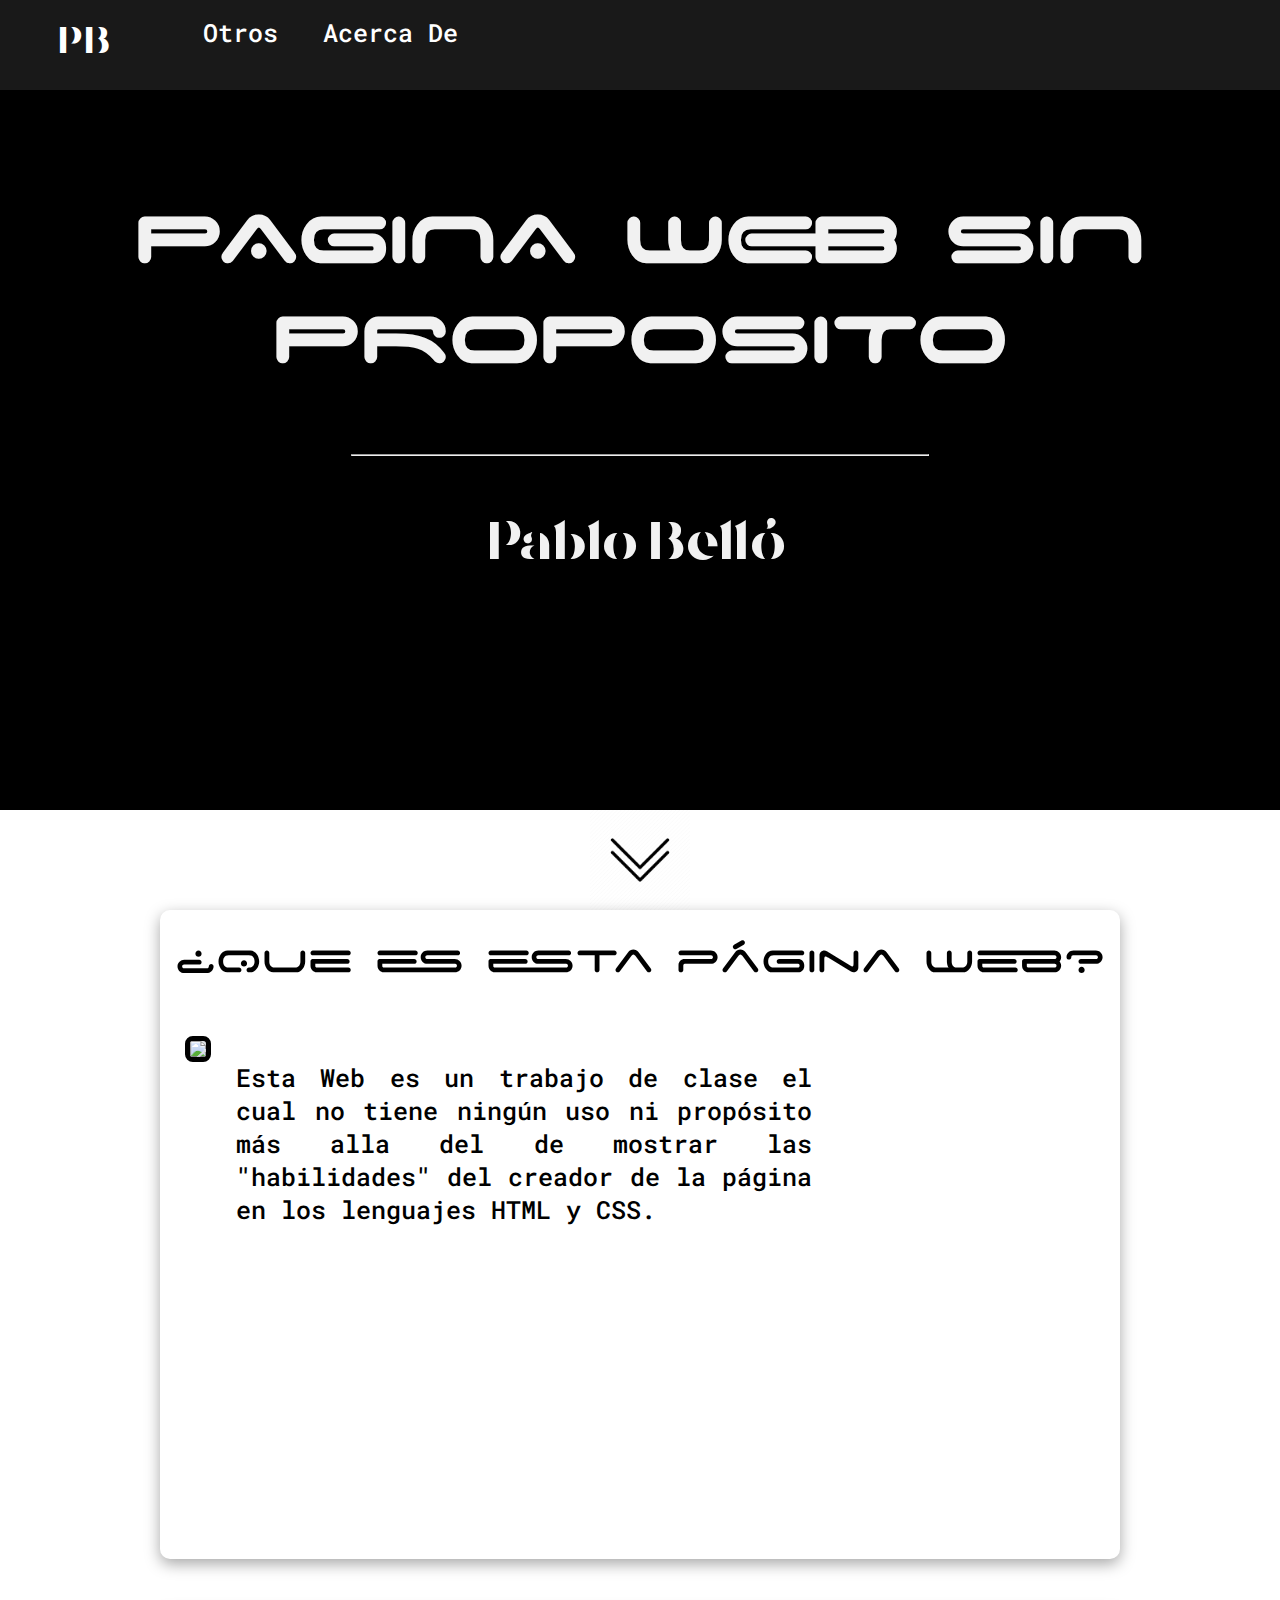
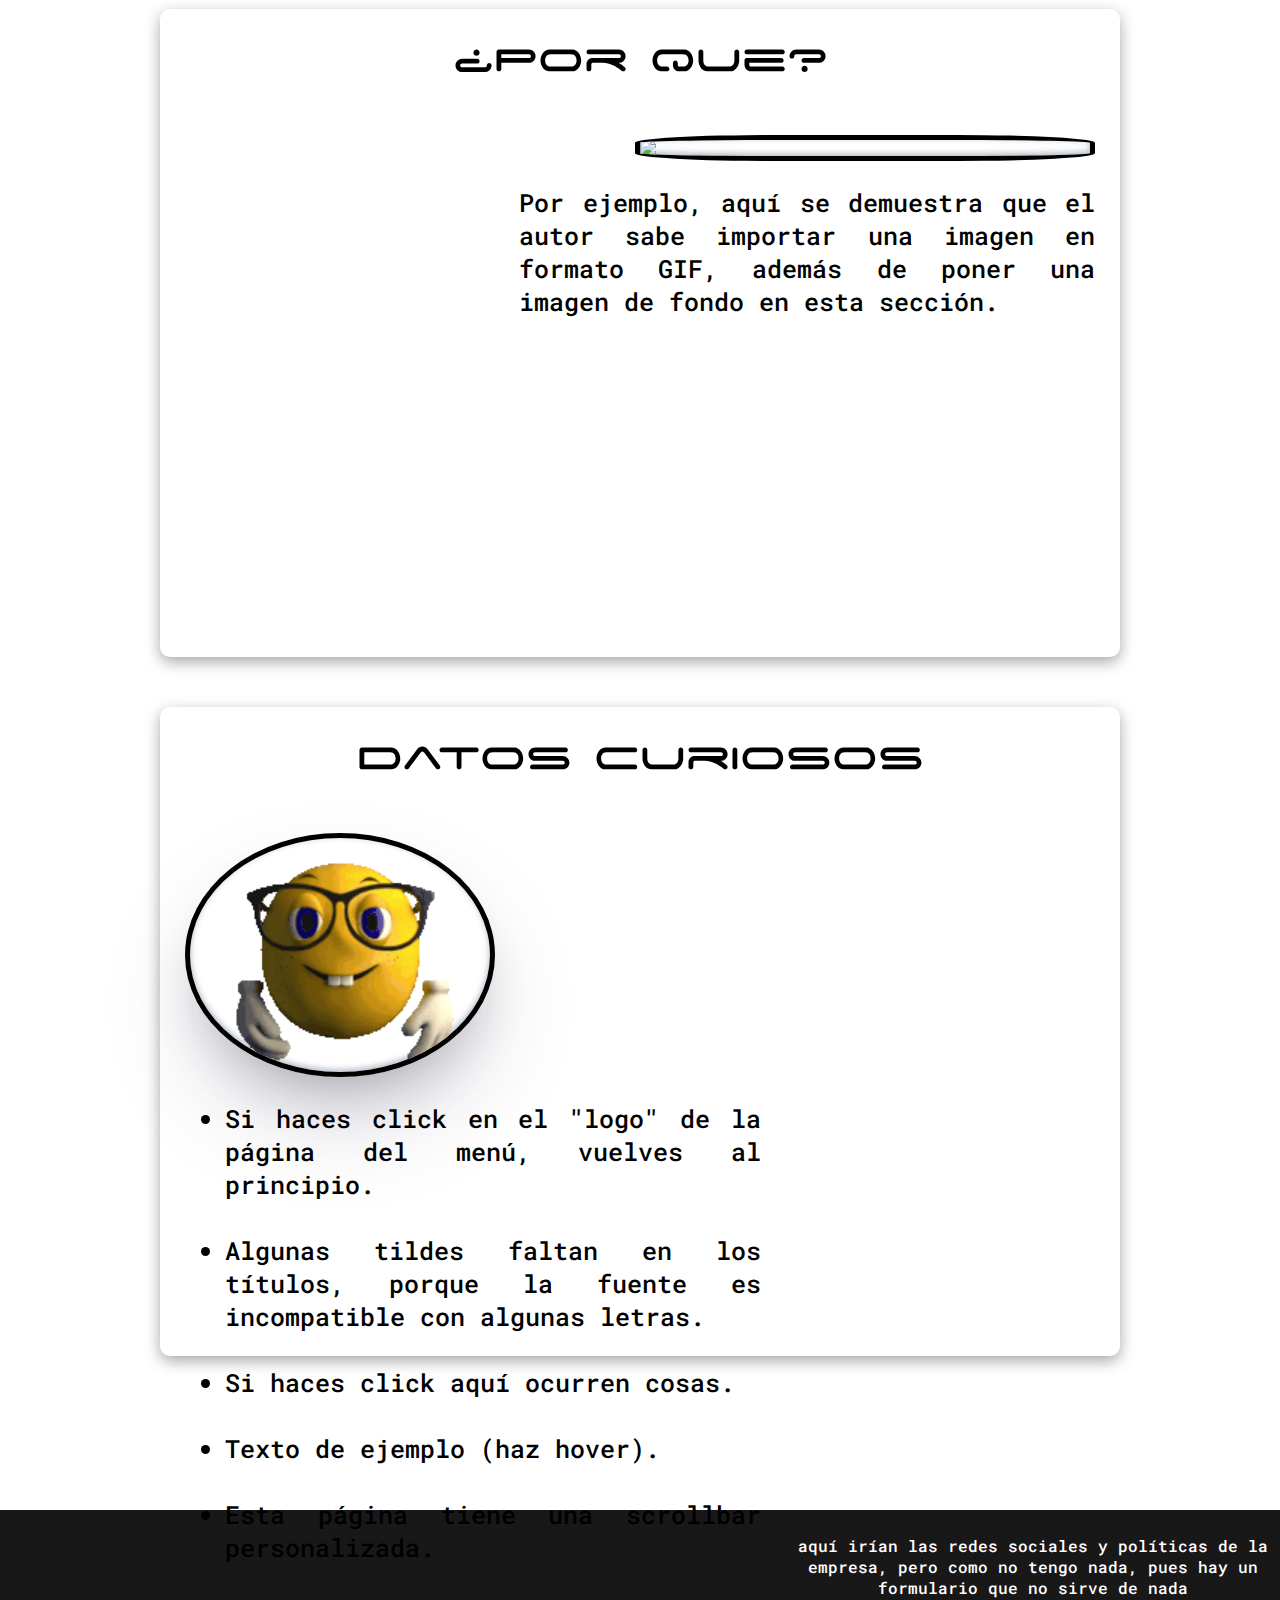
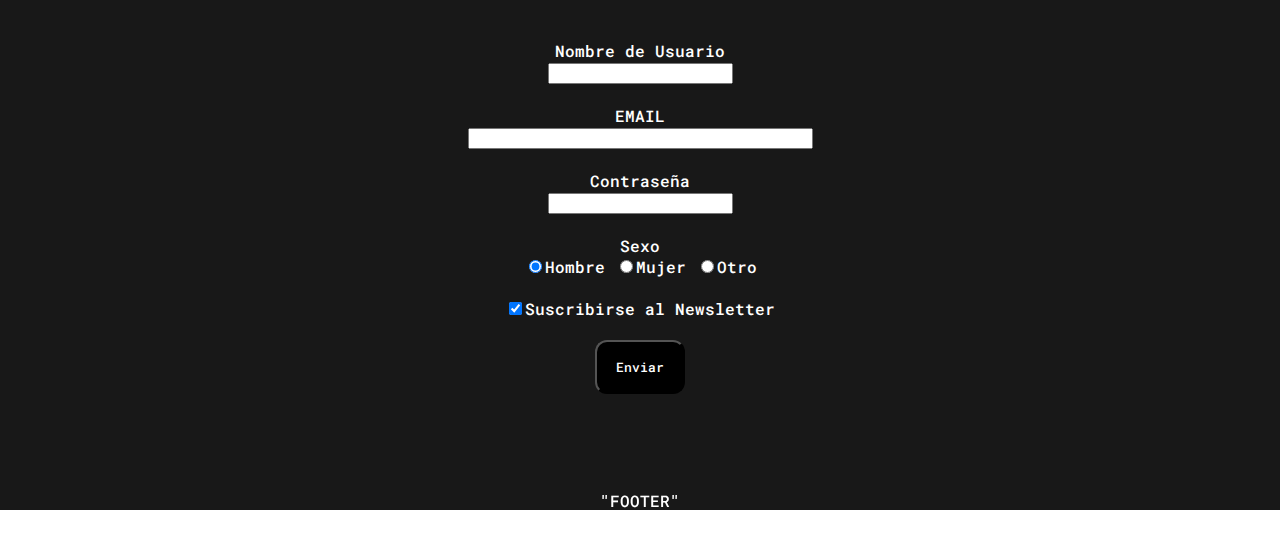
==== commit 6371bf48: "Merge branch 'main' of https://github.com/mzZ-66/webDAW" ====
--- a/index.html
+++ b/index.html
@@ -34,7 +34,7 @@
 
         <div id="section1">
             <p id="header1">¿Que es esta página Web?</p>
-            <img id="imagen1" src="imagenes/whar.JPG">
+            <img id="imagen1" src="imagenes/whar.jpg">
             <div id="parrafo1"><p>Esta Web es un trabajo de clase el cual no tiene ningún uso ni propósito más alla del de mostrar las "habilidades" del creador de la página en los lenguajes HTML y CSS.</p></div>
         </div>
 
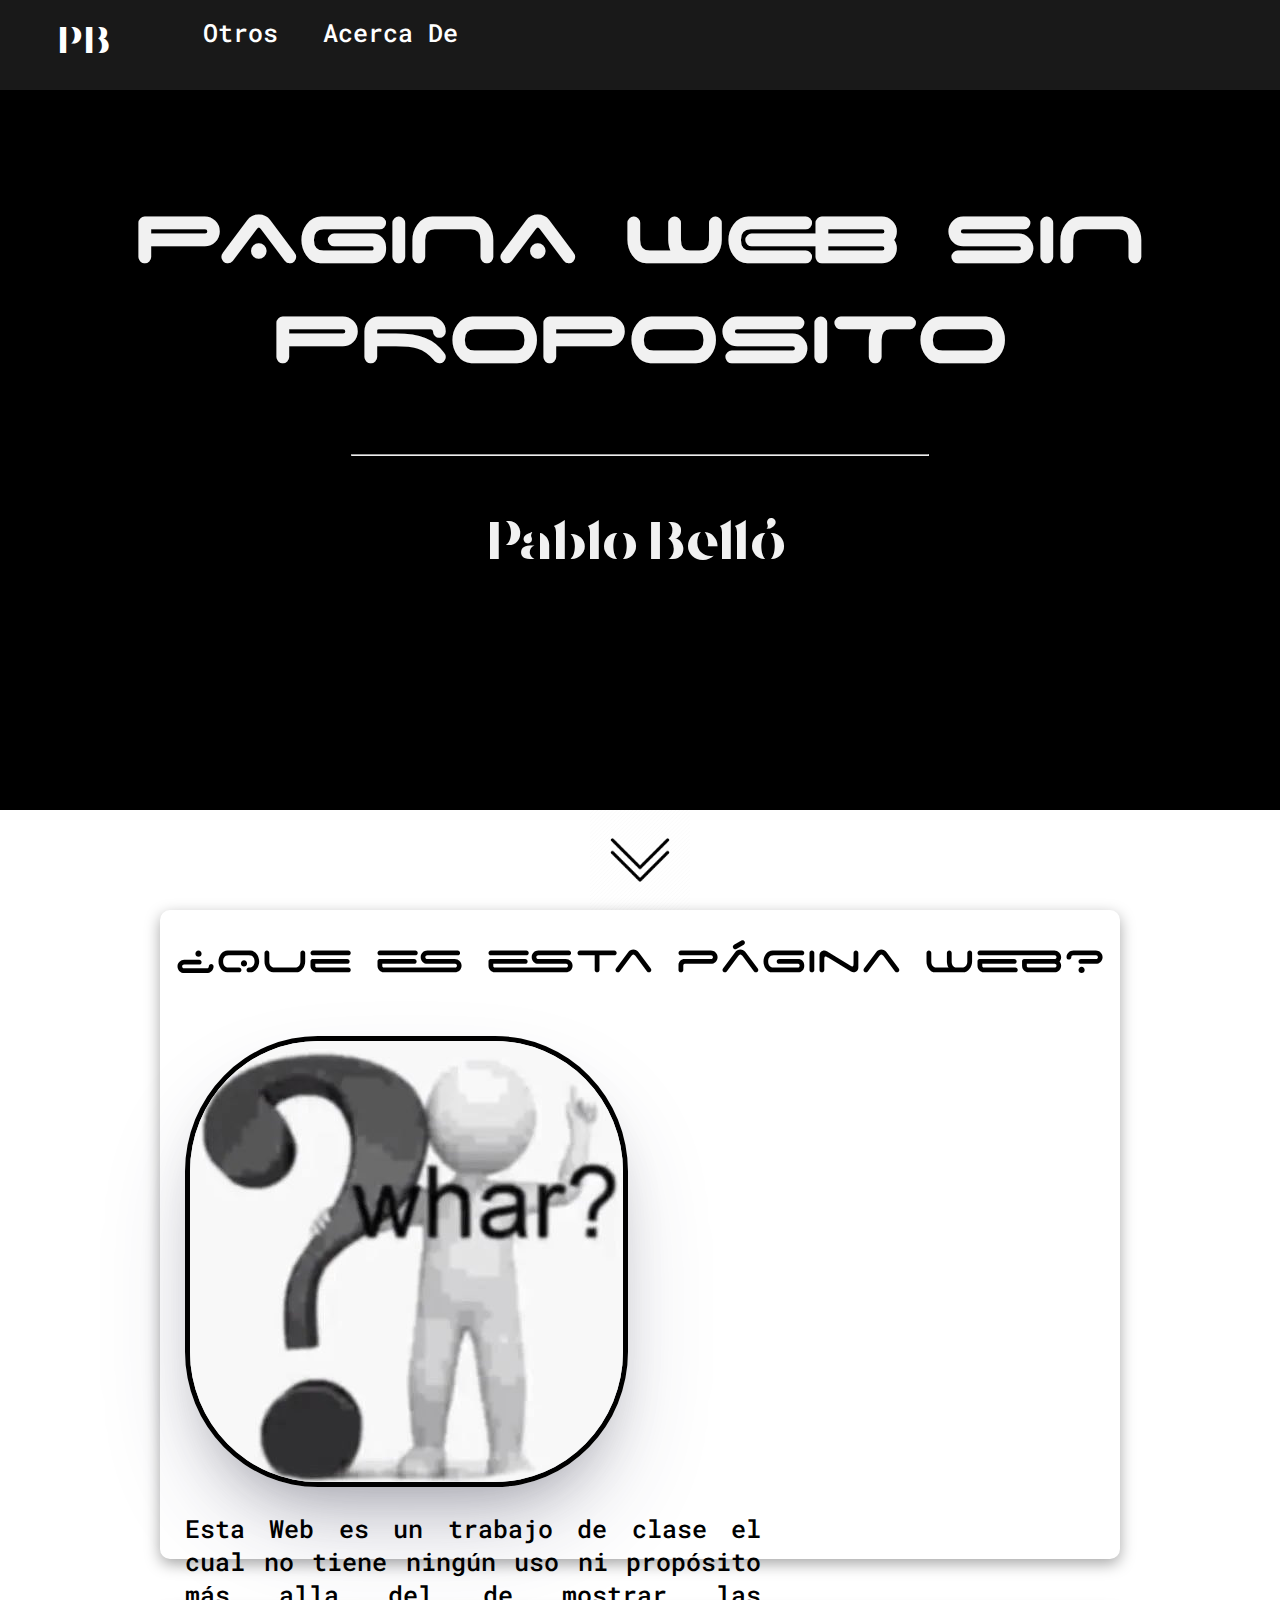
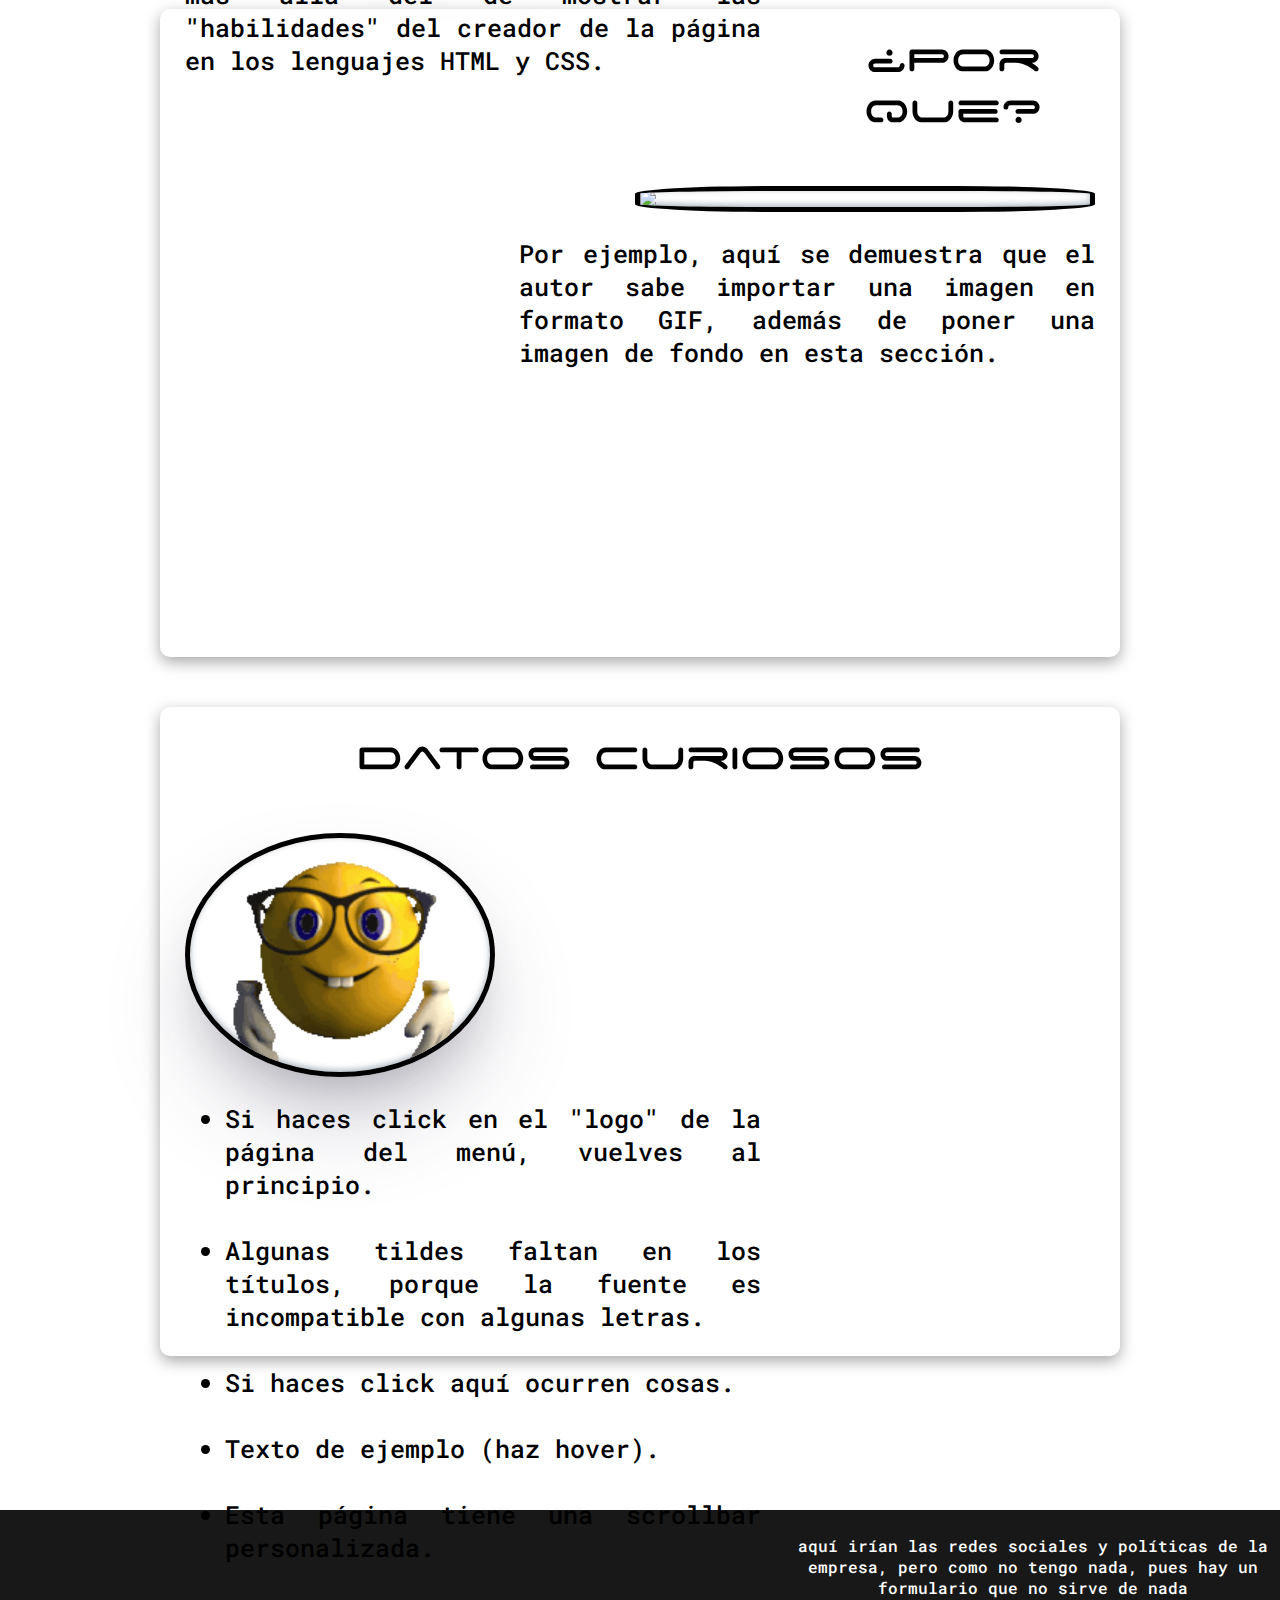
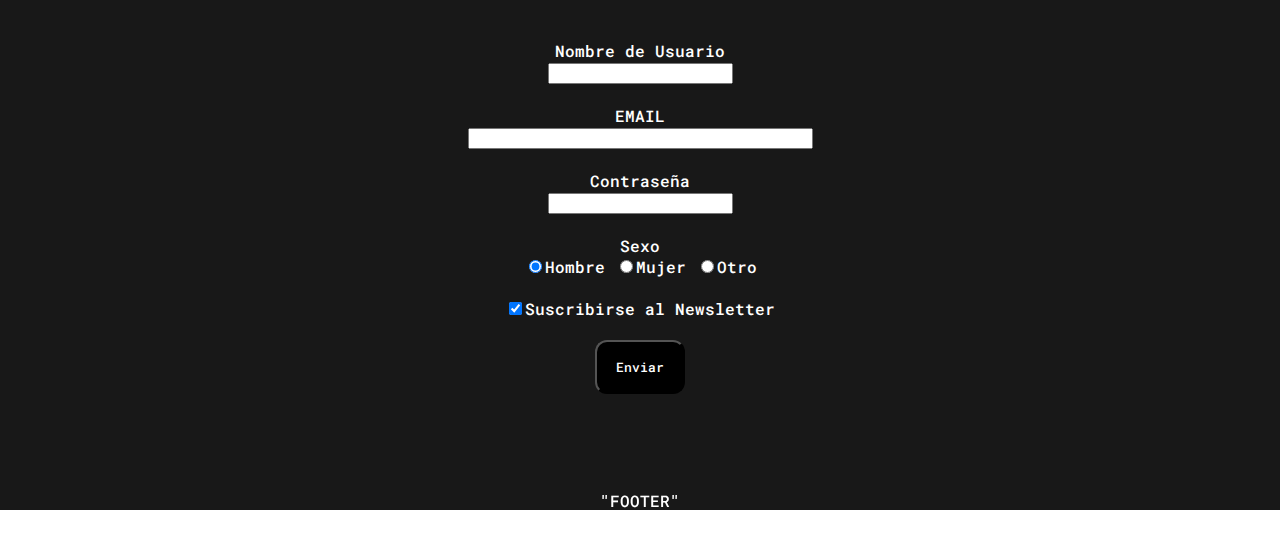
==== commit f522eae1: "Create index.html" ====
--- a/index.html
+++ b/index.html
@@ -34,7 +34,7 @@
 
         <div id="section1">
             <p id="header1">¿Que es esta página Web?</p>
-            <img id="imagen1" src="imagenes/whar.jpg">
+            <img id="imagen1" src="imagenes/whar.JPG">
             <div id="parrafo1"><p>Esta Web es un trabajo de clase el cual no tiene ningún uso ni propósito más alla del de mostrar las "habilidades" del creador de la página en los lenguajes HTML y CSS.</p></div>
         </div>
 
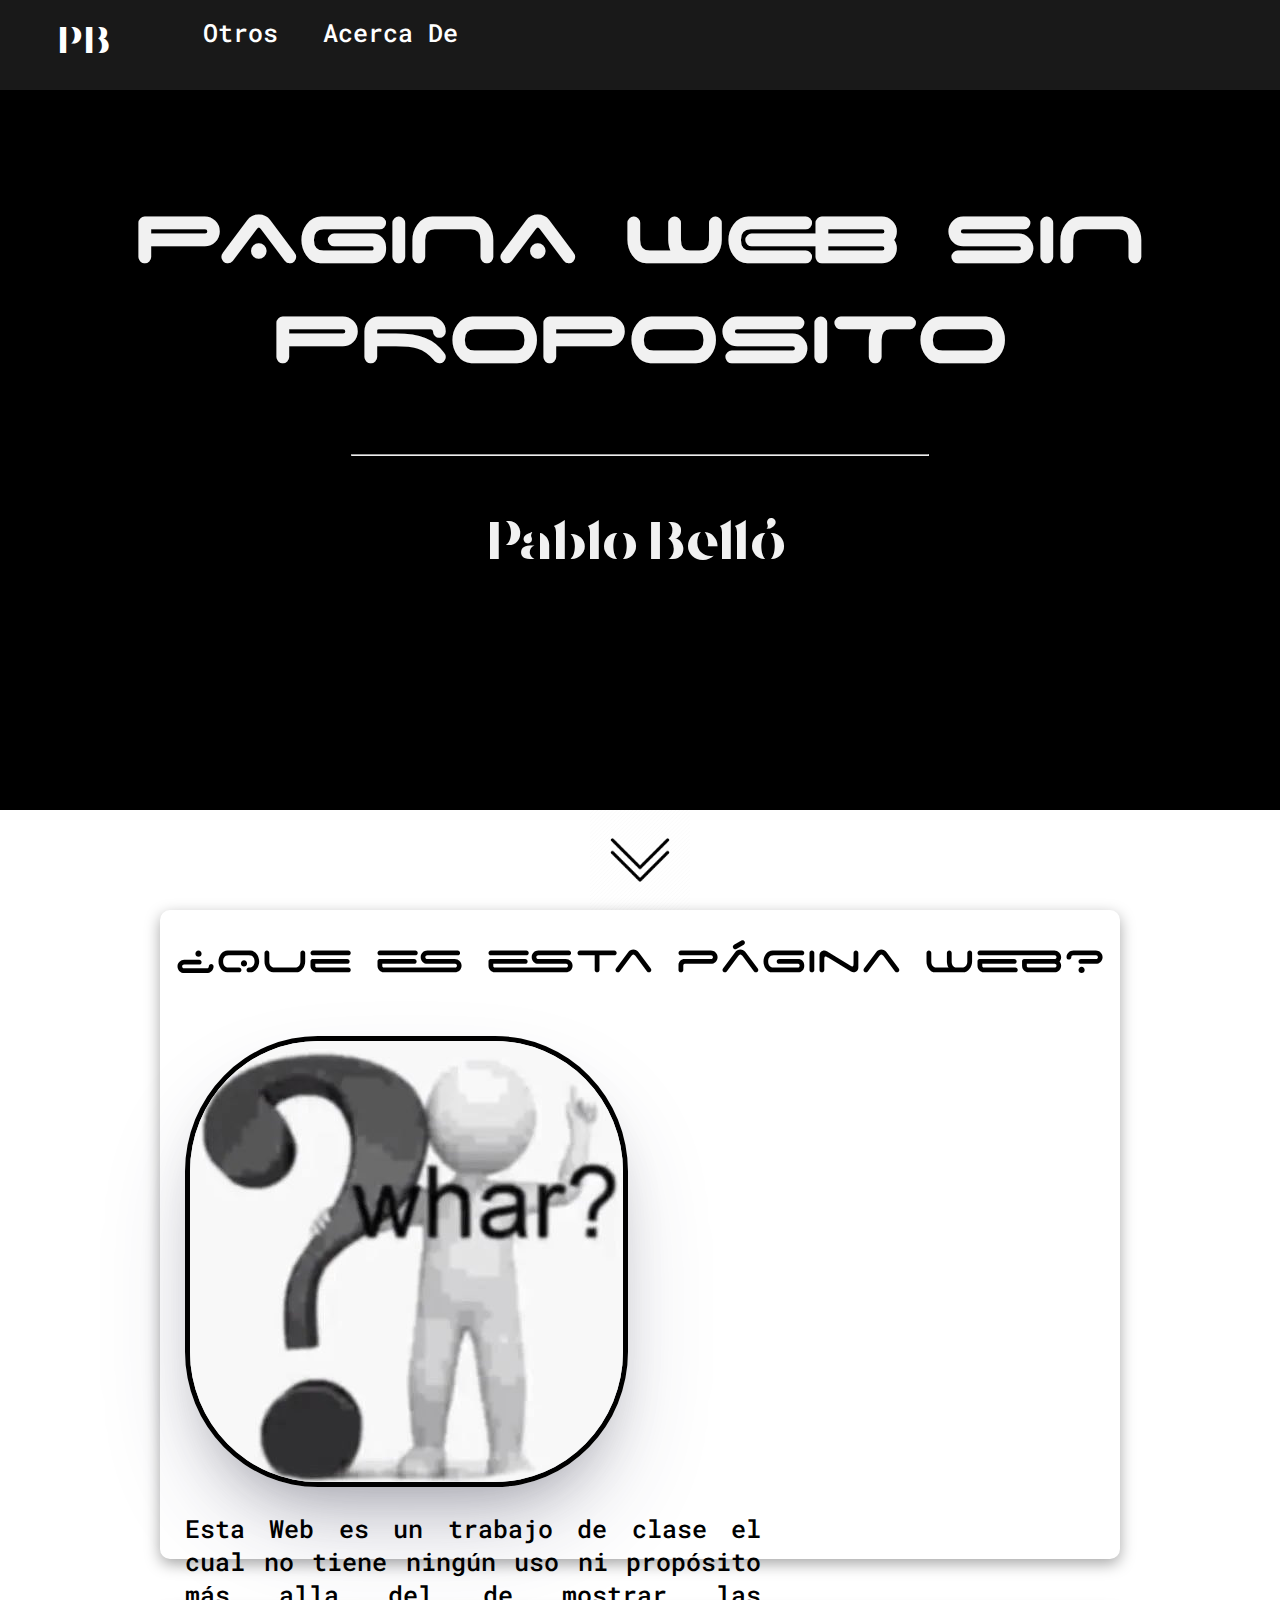
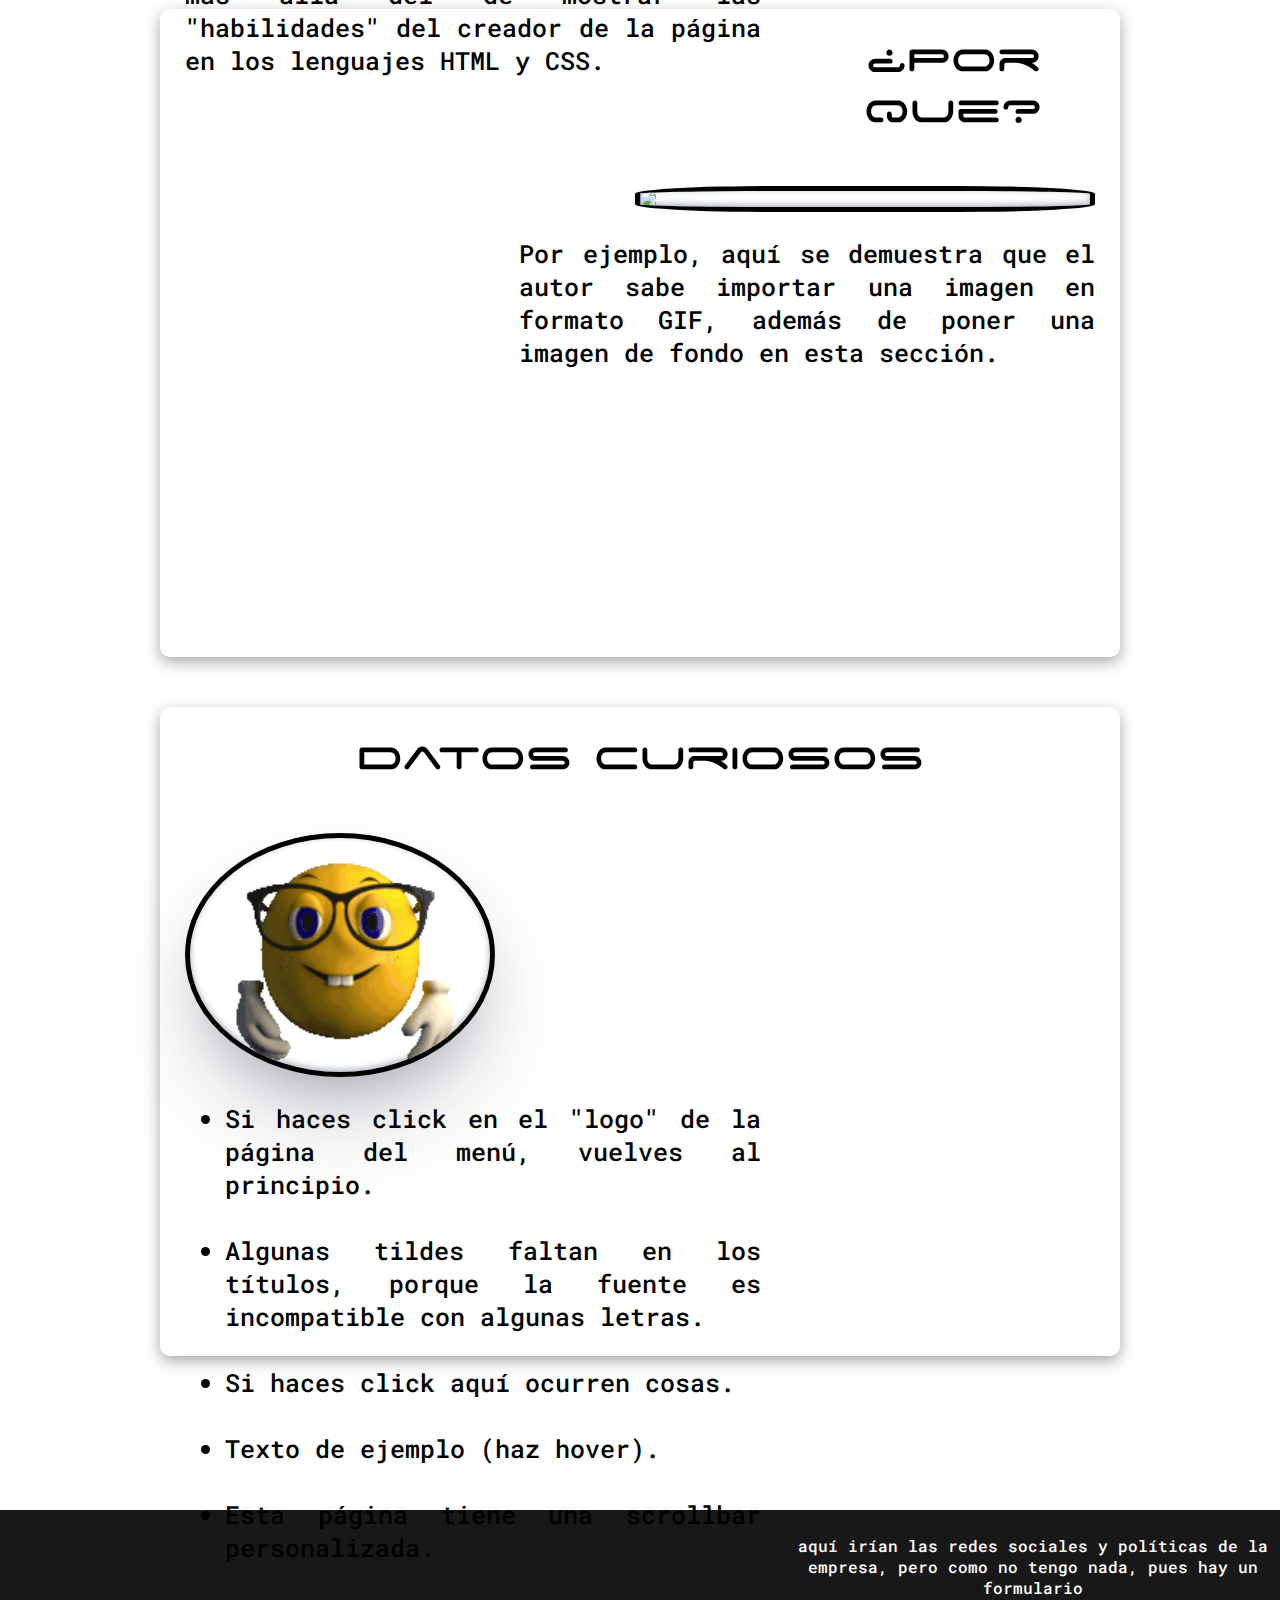
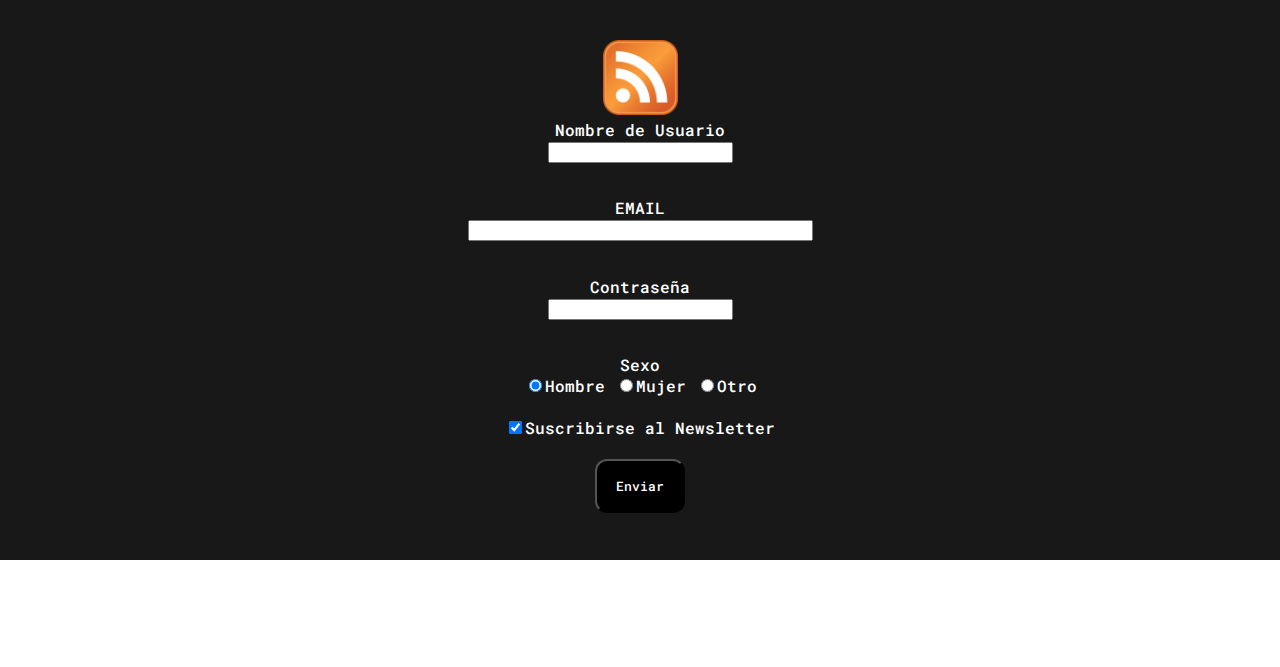
==== commit 89bbccaf: "todo todo" ====
--- a/index.html
+++ b/index.html
@@ -7,6 +7,7 @@
     <title>P.B.V. - Web</title>
     <link href="CSS/style.css" rel="stylesheet">
     <link href="otros/favicon.ico" rel="icon" type="image/x-icon">
+    <script src="JS/validar.js"></script>
     <!--
         - Pablo Belló -
     -->
@@ -63,19 +64,21 @@
     </div>
 
     <div id="footer">
-        <p style="margin:0; padding-top:25px;">aquí irían las redes sociales y políticas de la empresa, pero como no tengo nada, pues hay un formulario que no sirve de nada</p><br><br>
-
-        <form action="otros/futuroPHP.php" method="post" enctype="multipart/form-data">
+        <p style="margin:0; padding-top:25px;">aquí irían las redes sociales y políticas de la empresa, pero como no tengo nada, pues hay un formulario</p><br><br>
+        <a href="RSS/rss.rss"><img src="imagenes/rss.png" width="75px"/></a>
+        <form name="form" action="PHP/validarForm.php" onsubmit="return validarForm()" method="post" enctype="multipart/form-data">
         
             Nombre de Usuario<br>
             <input type="text" name="username" value="" size="20" maxlength="30"><br><br>
-            
+            <p id="error1" class="errores"></p>
         
             EMAIL<br>
             <input type="email" name="email" value="" size="40" maxlength="80"><br><br>
-        
+            <p id="error2" class="errores"></p>
+
             Contraseña<br>
             <input type="password" name="password" value="" maxlength="10"><br><br>
+            <p id="error3" class="errores"></p>
         
             Sexo <br>
             <input type="radio" name="sexo" value="hombre" checked="checked">Hombre
--- a/CSS/style.css
+++ b/CSS/style.css
@@ -279,11 +279,17 @@
 
 #footer {
     width:100%;
-    height:600px;
+    height:650px;
     background-color: rgb(24, 24, 24);
     font-family: "RobotoMono";
     color:white;
     text-align: center;
+}
+
+.errores {
+    color: red;
+    font-size: smaller;
+    margin-top: 0;
 }
 
 .boton {
